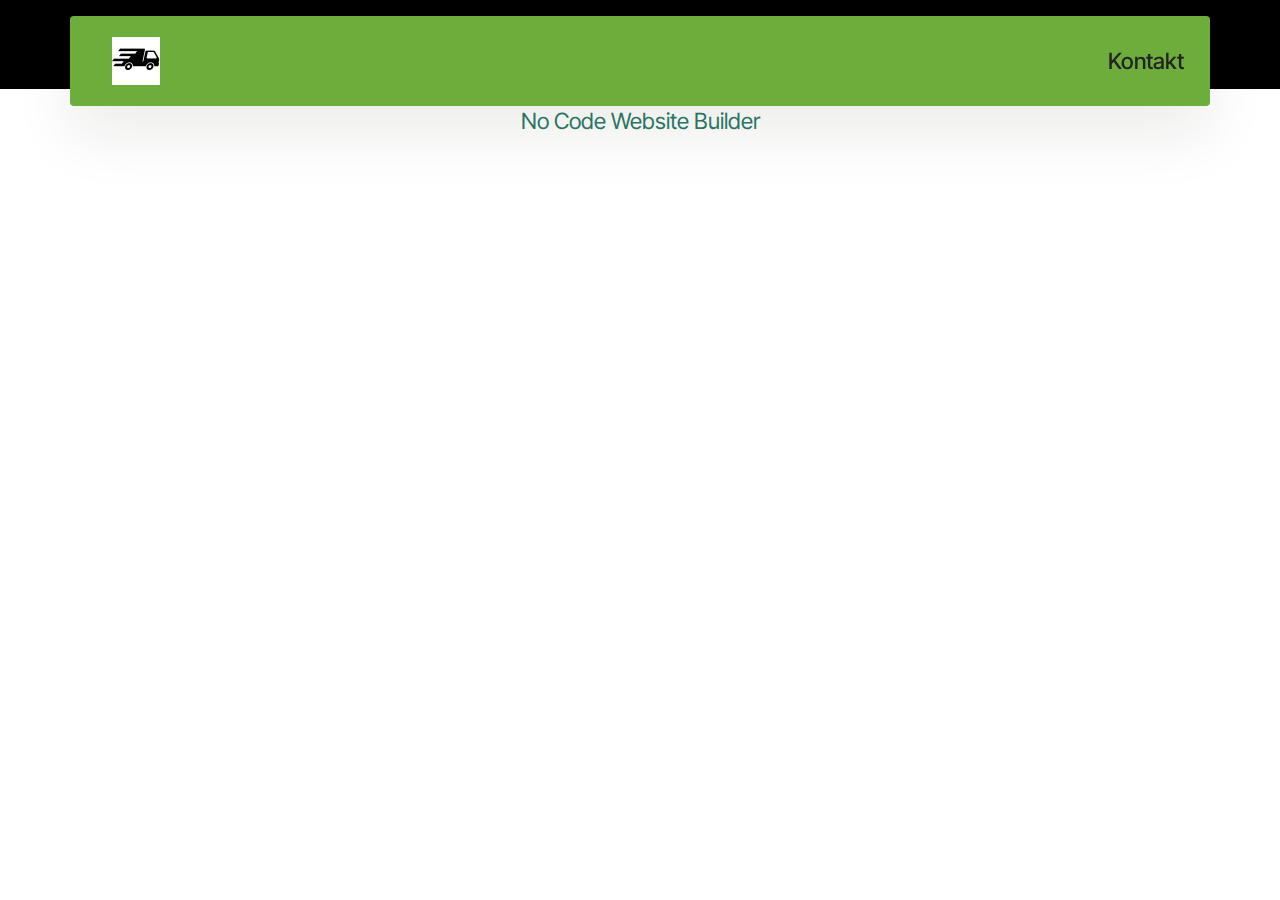
==== page1polityka-prywatności.html @ a34ff1d1 "Add files via upload" ====
<!DOCTYPE html>
<html  >
<head>
  <!-- Site made with Mobirise Website Builder v5.9.6, https://mobirise.com -->
  <meta charset="UTF-8">
  <meta http-equiv="X-UA-Compatible" content="IE=edge">
  <meta name="generator" content="Mobirise v5.9.6, mobirise.com">
  <meta name="viewport" content="width=device-width, initial-scale=1, minimum-scale=1">
  <link rel="shortcut icon" href="assets/images/logo-transport-s314-128x128.png" type="image/x-icon">
  <meta name="description" content="Polityka prywatności">
  
  
  <title>Polityka prywatności</title>
  <link rel="stylesheet" href="assets/web/assets/mobirise-icons2/mobirise2.css">
  <link rel="stylesheet" href="assets/bootstrap/css/bootstrap.min.css">
  <link rel="stylesheet" href="assets/bootstrap/css/bootstrap-grid.min.css">
  <link rel="stylesheet" href="assets/bootstrap/css/bootstrap-reboot.min.css">
  <link rel="stylesheet" href="assets/animatecss/animate.css">
  <link rel="stylesheet" href="assets/dropdown/css/style.css">
  <link rel="stylesheet" href="assets/theme/css/style.css">
  <link rel="preload" href="https://fonts.googleapis.com/css?family=Inter+Tight:100,200,300,400,500,600,700,800,900,100i,200i,300i,400i,500i,600i,700i,800i,900i&display=swap" as="style" onload="this.onload=null;this.rel='stylesheet'">
  <noscript><link rel="stylesheet" href="https://fonts.googleapis.com/css?family=Inter+Tight:100,200,300,400,500,600,700,800,900,100i,200i,300i,400i,500i,600i,700i,800i,900i&display=swap"></noscript>
  <link rel="preload" as="style" href="assets/mobirise/css/mbr-additional.css"><link rel="stylesheet" href="assets/mobirise/css/mbr-additional.css" type="text/css">

  
  
  
</head>
<body>
  
  <section data-bs-version="5.1" class="menu menu1 cid-tUxrweRSKP" once="menu" id="menu01-2m">
	

	<nav class="navbar navbar-dropdown navbar-fixed-top navbar-expand-lg">
		<div class="container">
			<div class="navbar-brand">
				<span class="navbar-logo">
					<a href="index.html">
						<img src="assets/images/logo-transport-s314-96x96.png" alt="Transport busem" style="height: 3rem;">
					</a>
				</span>
				
			</div>
			<button class="navbar-toggler" type="button" data-toggle="collapse" data-bs-toggle="collapse" data-target="#navbarSupportedContent" data-bs-target="#navbarSupportedContent" aria-controls="navbarNavAltMarkup" aria-expanded="false" aria-label="Toggle navigation">
				<div class="hamburger">
					<span></span>
					<span></span>
					<span></span>
					<span></span>
				</div>
			</button>
			<div class="collapse navbar-collapse" id="navbarSupportedContent">
				<ul class="navbar-nav nav-dropdown nav-right" data-app-modern-menu="true"><li class="nav-item">
						<a class="nav-link link text-black display-4" href="index.html#contacts01-1u">Kontakt</a>
					</li></ul>
				
				
			</div>
		</div>
	</nav>
</section>

<section data-bs-version="5.1" class="footer4 cid-tTGEgxkvbw" once="footers" id="footer04-2l">

    

    

    <div class="container">
        <div class="media-container-row align-center mbr-white">
            <div class="col-12">
                <p class="mbr-text mb-0 mbr-fonts-style display-7">
                    © Copyright 2025 Mobirise - All Rights Reserved
                </p>
            </div>
        </div>
    </div>
</section><section class="display-7" style="padding: 0;align-items: center;justify-content: center;flex-wrap: wrap;    align-content: center;display: flex;position: relative;height: 4rem;"><a href="https://mobiri.se/3102719" style="flex: 1 1;height: 4rem;position: absolute;width: 100%;z-index: 1;"><img alt="" style="height: 4rem;" src="[data-uri]"></a><p style="margin: 0;text-align: center;" class="display-7">&#8204;</p><a style="z-index:1" href="https://mobirise.com/builder/no-code-website-builder.html">No Code Website Builder</a></section><script src="assets/bootstrap/js/bootstrap.bundle.min.js"></script>  <script src="assets/smoothscroll/smooth-scroll.js"></script>  <script src="assets/ytplayer/index.js"></script>  <script src="assets/dropdown/js/navbar-dropdown.js"></script>  <script src="assets/theme/js/script.js"></script>  
  
  
 <div id="scrollToTop" class="scrollToTop mbr-arrow-up"><a style="text-align: center;"><i class="mbr-arrow-up-icon mbr-arrow-up-icon-cm cm-icon cm-icon-smallarrow-up"></i></a></div>
    <input name="animation" type="hidden">
  </body>
</html>
---- assets/web/assets/mobirise-icons2/mobirise2.css ----
@font-face {
  font-family: 'Moririse2';
  font-display: swap;
  src:  url('mobirise2.eot?f2bix4');
  src:  url('mobirise2.eot?f2bix4#iefix') format('embedded-opentype'),
    url('mobirise2.ttf?f2bix4') format('truetype'),
    url('mobirise2.woff?f2bix4') format('woff'),
    url('mobirise2.svg?f2bix4#mobirise2') format('svg');
  font-weight: normal;
  font-style: normal;
}

[class^="mobi-"], [class*=" mobi-"] {
  /* use !important to prevent issues with browser extensions that change fonts */
  font-family: 'Moririse2' !important;
  speak: none;
  font-style: normal;
  font-weight: normal;
  font-variant: normal;
  text-transform: none;
  line-height: 1;

  /* Better Font Rendering =========== */
  -webkit-font-smoothing: antialiased;
  -moz-osx-font-smoothing: grayscale;
}

.mobi-mbri-add-submenu:before {
  content: "\e900";
}
.mobi-mbri-alert:before {
  content: "\e901";
}
.mobi-mbri-align-center:before {
  content: "\e902";
}
.mobi-mbri-align-justify:before {
  content: "\e903";
}
.mobi-mbri-align-left:before {
  content: "\e904";
}
.mobi-mbri-align-right:before {
  content: "\e905";
}
.mobi-mbri-android:before {
  content: "\e906";
}
.mobi-mbri-apple:before {
  content: "\e907";
}
.mobi-mbri-arrow-down:before {
  content: "\e908";
}
.mobi-mbri-arrow-next:before {
  content: "\e909";
}
.mobi-mbri-arrow-prev:before {
  content: "\e90a";
}
.mobi-mbri-arrow-up:before {
  content: "\e90b";
}
.mobi-mbri-bold:before {
  content: "\e90c";
}
.mobi-mbri-bookmark:before {
  content: "\e90d";
}
.mobi-mbri-bootstrap:before {
  content: "\e90e";
}
.mobi-mbri-briefcase:before {
  content: "\e90f";
}
.mobi-mbri-browse:before {
  content: "\e910";
}
.mobi-mbri-bulleted-list:before {
  content: "\e911";
}
.mobi-mbri-calendar:before {
  content: "\e912";
}
.mobi-mbri-camera:before {
  content: "\e913";
}
.mobi-mbri-cart-add:before {
  content: "\e914";
}
.mobi-mbri-cart-full:before {
  content: "\e915";
}
.mobi-mbri-cash:before {
  content: "\e916";
}
.mobi-mbri-change-style:before {
  content: "\e917";
}
.mobi-mbri-chat:before {
  content: "\e918";
}
.mobi-mbri-clock:before {
  content: "\e919";
}
.mobi-mbri-close:before {
  content: "\e91a";
}
.mobi-mbri-cloud:before {
  content: "\e91b";
}
.mobi-mbri-code:before {
  content: "\e91c";
}
.mobi-mbri-contact-form:before {
  content: "\e91d";
}
.mobi-mbri-credit-card:before {
  content: "\e91e";
}
.mobi-mbri-cursor-click:before {
  content: "\e91f";
}
.mobi-mbri-cust-feedback:before {
  content: "\e920";
}
.mobi-mbri-database:before {
  content: "\e921";
}
.mobi-mbri-delivery:before {
  content: "\e922";
}
.mobi-mbri-desktop:before {
  content: "\e923";
}
.mobi-mbri-devices:before {
  content: "\e924";
}
.mobi-mbri-down:before {
  content: "\e925";
}
.mobi-mbri-download-2:before {
  content: "\e926";
}
.mobi-mbri-download:before {
  content: "\e927";
}
.mobi-mbri-drag-n-drop-2:before {
  content: "\e928";
}
.mobi-mbri-drag-n-drop:before {
  content: "\e929";
}
.mobi-mbri-edit-2:before {
  content: "\e92a";
}
.mobi-mbri-edit:before {
  content: "\e92b";
}
.mobi-mbri-error:before {
  content: "\e92c";
}
.mobi-mbri-extension:before {
  content: "\e92d";
}
.mobi-mbri-features:before {
  content: "\e92e";
}
.mobi-mbri-file:before {
  content: "\e92f";
}
.mobi-mbri-flag:before {
  content: "\e930";
}
.mobi-mbri-folder:before {
  content: "\e931";
}
.mobi-mbri-gift:before {
  content: "\e932";
}
.mobi-mbri-github:before {
  content: "\e933";
}
.mobi-mbri-globe-2:before {
  content: "\e934";
}
.mobi-mbri-globe:before {
  content: "\e935";
}
.mobi-mbri-growing-chart:before {
  content: "\e936";
}
.mobi-mbri-hearth:before {
  content: "\e937";
}
.mobi-mbri-help:before {
  content: "\e938";
}
.mobi-mbri-home:before {
  content: "\e939";
}
.mobi-mbri-hot-cup:before {
  content: "\e93a";
}
.mobi-mbri-idea:before {
  content: "\e93b";
}
.mobi-mbri-image-gallery:before {
  content: "\e93c";
}
.mobi-mbri-image-slider:before {
  content: "\e93d";
}
.mobi-mbri-info:before {
  content: "\e93e";
}
.mobi-mbri-italic:before {
  content: "\e93f";
}
.mobi-mbri-key:before {
  content: "\e940";
}
.mobi-mbri-laptop:before {
  content: "\e941";
}
.mobi-mbri-layers:before {
  content: "\e942";
}
.mobi-mbri-left-right:before {
  content: "\e943";
}
.mobi-mbri-left:before {
  content: "\e944";
}
.mobi-mbri-letter:before {
  content: "\e945";
}
.mobi-mbri-like:before {
  content: "\e946";
}
.mobi-mbri-link:before {
  content: "\e947";
}
.mobi-mbri-lock:before {
  content: "\e948";
}
.mobi-mbri-login:before {
  content: "\e949";
}
.mobi-mbri-logout:before {
  content: "\e94a";
}
.mobi-mbri-magic-stick:before {
  content: "\e94b";
}
.mobi-mbri-map-pin:before {
  content: "\e94c";
}
.mobi-mbri-menu:before {
  content: "\e94d";
}
.mobi-mbri-mobile-2:before {
  content: "\e94e";
}
.mobi-mbri-mobile-horizontal:before {
  content: "\e94f";
}
.mobi-mbri-mobile:before {
  content: "\e950";
}
.mobi-mbri-mobirise:before {
  content: "\e951";
}
.mobi-mbri-more-horizontal:before {
  content: "\e952";
}
.mobi-mbri-more-vertical:before {
  content: "\e953";
}
.mobi-mbri-music:before {
  content: "\e954";
}
.mobi-mbri-new-file:before {
  content: "\e955";
}
.mobi-mbri-numbered-list:before {
  content: "\e956";
}
.mobi-mbri-opened-folder:before {
  content: "\e957";
}
.mobi-mbri-pages:before {
  content: "\e958";
}
.mobi-mbri-paper-plane:before {
  content: "\e959";
}
.mobi-mbri-paperclip:before {
  content: "\e95a";
}
.mobi-mbri-phone:before {
  content: "\e95b";
}
.mobi-mbri-photo:before {
  content: "\e95c";
}
.mobi-mbri-photos:before {
  content: "\e95d";
}
.mobi-mbri-pin:before {
  content: "\e95e";
}
.mobi-mbri-play:before {
  content: "\e95f";
}
.mobi-mbri-plus:before {
  content: "\e960";
}
.mobi-mbri-preview:before {
  content: "\e961";
}
.mobi-mbri-print:before {
  content: "\e962";
}
.mobi-mbri-protect:before {
  content: "\e963";
}
.mobi-mbri-question:before {
  content: "\e964";
}
.mobi-mbri-quote-left:before {
  content: "\e965";
}
.mobi-mbri-quote-right:before {
  content: "\e966";
}
.mobi-mbri-redo:before {
  content: "\e967";
}
.mobi-mbri-refresh:before {
  content: "\e968";
}
.mobi-mbri-responsive-2:before {
  content: "\e969";
}
.mobi-mbri-responsive:before {
  content: "\e96a";
}
.mobi-mbri-right:before {
  content: "\e96b";
}
.mobi-mbri-rocket:before {
  content: "\e96c";
}
.mobi-mbri-sad-face:before {
  content: "\e96d";
}
.mobi-mbri-sale:before {
  content: "\e96e";
}
.mobi-mbri-save:before {
  content: "\e96f";
}
.mobi-mbri-search:before {
  content: "\e970";
}
.mobi-mbri-setting-2:before {
  content: "\e971";
}
.mobi-mbri-setting-3:before {
  content: "\e972";
}
.mobi-mbri-setting:before {
  content: "\e973";
}
.mobi-mbri-share:before {
  content: "\e974";
}
.mobi-mbri-shopping-bag:before {
  content: "\e975";
}
.mobi-mbri-shopping-basket:before {
  content: "\e976";
}
.mobi-mbri-shopping-cart:before {
  content: "\e977";
}
.mobi-mbri-sites:before {
  content: "\e978";
}
.mobi-mbri-smile-face:before {
  content: "\e979";
}
.mobi-mbri-speed:before {
  content: "\e97a";
}
.mobi-mbri-star:before {
  content: "\e97b";
}
.mobi-mbri-success:before {
  content: "\e97c";
}
.mobi-mbri-sun:before {
  content: "\e97d";
}
.mobi-mbri-sun2:before {
  content: "\e97e";
}
.mobi-mbri-tablet-vertical:before {
  content: "\e97f";
}
.mobi-mbri-tablet:before {
  content: "\e980";
}
.mobi-mbri-target:before {
  content: "\e981";
}
.mobi-mbri-timer:before {
  content: "\e982";
}
.mobi-mbri-to-ftp:before {
  content: "\e983";
}
.mobi-mbri-to-local-drive:before {
  content: "\e984";
}
.mobi-mbri-touch-swipe:before {
  content: "\e985";
}
.mobi-mbri-touch:before {
  content: "\e986";
}
.mobi-mbri-trash:before {
  content: "\e987";
}
.mobi-mbri-underline:before {
  content: "\e988";
}
.mobi-mbri-undo:before {
  content: "\e989";
}
.mobi-mbri-unlink:before {
  content: "\e98a";
}
.mobi-mbri-unlock:before {
  content: "\e98b";
}
.mobi-mbri-up-down:before {
  content: "\e98c";
}
.mobi-mbri-up:before {
  content: "\e98d";
}
.mobi-mbri-update:before {
  content: "\e98e";
}
.mobi-mbri-upload-2:before {
  content: "\e98f";
}
.mobi-mbri-upload:before {
  content: "\e990";
}
.mobi-mbri-user-2:before {
  content: "\e991";
}
.mobi-mbri-user:before {
  content: "\e992";
}
.mobi-mbri-users:before {
  content: "\e993";
}
.mobi-mbri-video-play:before {
  content: "\e994";
}
.mobi-mbri-video:before {
  content: "\e995";
}
.mobi-mbri-watch:before {
  content: "\e996";
}
.mobi-mbri-website-theme-2:before {
  content: "\e997";
}
.mobi-mbri-website-theme:before {
  content: "\e998";
}
.mobi-mbri-wifi:before {
  content: "\e999";
}
.mobi-mbri-windows:before {
  content: "\e99a";
}
.mobi-mbri-zoom-in:before {
  content: "\e99b";
}
.mobi-mbri-zoom-out:before {
  content: "\e99c";
}
---- assets/dropdown/css/style.css ----
.navbar-dropdown {
  left: 0;
  padding: 0;
  position: absolute;
  right: 0;
  top: 0;
  transition: all 0.45s ease;
  z-index: 1030;
  background: #282828; }
  .navbar-dropdown .navbar-logo {
    margin-right: 0.8rem;
    transition: margin 0.3s ease-in-out;
    vertical-align: middle; }
    .navbar-dropdown .navbar-logo img {
      height: 3.125rem;
      transition: all 0.3s ease-in-out; }
    .navbar-dropdown .navbar-logo.mbr-iconfont {
      font-size: 3.125rem;
      line-height: 3.125rem; }
  .navbar-dropdown .navbar-caption {
    font-weight: 700;
    white-space: normal;
    vertical-align: -4px;
    line-height: 3.125rem !important; }
    .navbar-dropdown .navbar-caption, .navbar-dropdown .navbar-caption:hover {
      color: inherit;
      text-decoration: none; }
  .navbar-dropdown .mbr-iconfont + .navbar-caption {
    vertical-align: -1px; }
  .navbar-dropdown.navbar-fixed-top {
    position: fixed; }
  .navbar-dropdown .navbar-brand span {
    vertical-align: -4px; }
  .navbar-dropdown.bg-color.transparent {
    background: none; }
  .navbar-dropdown.navbar-short .navbar-brand {
    padding: 0.625rem 0; }
    .navbar-dropdown.navbar-short .navbar-brand span {
      vertical-align: -1px; }
  .navbar-dropdown.navbar-short .navbar-caption {
    line-height: 2.375rem !important;
    vertical-align: -2px; }
  .navbar-dropdown.navbar-short .navbar-logo {
    margin-right: 0.5rem; }
    .navbar-dropdown.navbar-short .navbar-logo img {
      height: 2.375rem; }
    .navbar-dropdown.navbar-short .navbar-logo.mbr-iconfont {
      font-size: 2.375rem;
      line-height: 2.375rem; }
  .navbar-dropdown.navbar-short .mbr-table-cell {
    height: 3.625rem; }
  .navbar-dropdown .navbar-close {
    left: 0.6875rem;
    position: fixed;
    top: 0.75rem;
    z-index: 1000; }
  .navbar-dropdown .hamburger-icon {
    content: "";
    display: inline-block;
    vertical-align: middle;
    width: 16px;
    -webkit-box-shadow: 0 -6px 0 1px #282828,0 0 0 1px #282828,0 6px 0 1px #282828;
    -moz-box-shadow: 0 -6px 0 1px #282828,0 0 0 1px #282828,0 6px 0 1px #282828;
    box-shadow: 0 -6px 0 1px #282828,0 0 0 1px #282828,0 6px 0 1px #282828; }

.dropdown-menu .dropdown-toggle[data-toggle="dropdown-submenu"]::after {
  border-bottom: 0.35em solid transparent;
  border-left: 0.35em solid;
  border-right: 0;
  border-top: 0.35em solid transparent;
  margin-left: 0.3rem; }

.dropdown-menu .dropdown-item:focus {
  outline: 0; }

.nav-dropdown {
  font-size: 0.75rem;
  font-weight: 500;
  height: auto !important; }
  .nav-dropdown .nav-btn {
    padding-left: 1rem; }
  .nav-dropdown .link {
    margin: .667em 1.667em;
    font-weight: 500;
    padding: 0;
    transition: color .2s ease-in-out; }
    .nav-dropdown .link.dropdown-toggle {
      margin-right: 2.583em; }
      .nav-dropdown .link.dropdown-toggle::after {
        margin-left: .25rem;
        border-top: 0.35em solid;
        border-right: 0.35em solid transparent;
        border-left: 0.35em solid transparent;
        border-bottom: 0; }
      .nav-dropdown .link.dropdown-toggle[aria-expanded="true"] {
        margin: 0;
        padding: 0.667em 3.263em  0.667em 1.667em; }
  .nav-dropdown .link::after,
  .nav-dropdown .dropdown-item::after {
    color: inherit; }
  .nav-dropdown .btn {
    font-size: 0.75rem;
    font-weight: 700;
    letter-spacing: 0;
    margin-bottom: 0;
    padding-left: 1.25rem;
    padding-right: 1.25rem; }
  .nav-dropdown .dropdown-menu {
    border-radius: 0;
    border: 0;
    left: 0;
    margin: 0;
    padding-bottom: 1.25rem;
    padding-top: 1.25rem;
    position: relative; }
  .nav-dropdown .dropdown-submenu {
    margin-left: 0.125rem;
    top: 0; }
  .nav-dropdown .dropdown-item {
    font-weight: 500;
    line-height: 2;
    padding: 0.3846em 4.615em 0.3846em 1.5385em;
    position: relative;
    transition: color .2s ease-in-out, background-color .2s ease-in-out; }
    .nav-dropdown .dropdown-item::after {
      margin-top: -0.3077em;
      position: absolute;
      right: 1.1538em;
      top: 50%; }
    .nav-dropdown .dropdown-item:focus, .nav-dropdown .dropdown-item:hover {
      background: none; }

@media (max-width: 767px) {
  .nav-dropdown.navbar-toggleable-sm {
    bottom: 0;
    display: none;
    left: 0;
    overflow-x: hidden;
    position: fixed;
    top: 0;
    transform: translateX(-100%);
    -ms-transform: translateX(-100%);
    -webkit-transform: translateX(-100%);
    width: 18.75rem;
    z-index: 999; } }
.nav-dropdown.navbar-toggleable-xl {
  bottom: 0;
  display: none;
  left: 0;
  overflow-x: hidden;
  position: fixed;
  top: 0;
  transform: translateX(-100%);
  -ms-transform: translateX(-100%);
  -webkit-transform: translateX(-100%);
  width: 18.75rem;
  z-index: 999; }

.nav-dropdown-sm {
  display: block !important;
  overflow-x: hidden;
  overflow: auto;
  padding-top: 3.875rem; }
  .nav-dropdown-sm::after {
    content: "";
    display: block;
    height: 3rem;
    width: 100%; }
  .nav-dropdown-sm.collapse.in ~ .navbar-close {
    display: block !important; }
  .nav-dropdown-sm.collapsing, .nav-dropdown-sm.collapse.in {
    transform: translateX(0);
    -ms-transform: translateX(0);
    -webkit-transform: translateX(0);
    transition: all 0.25s ease-out;
    -webkit-transition: all 0.25s ease-out;
    background: #282828; }
  .nav-dropdown-sm.collapsing[aria-expanded="false"] {
    transform: translateX(-100%);
    -ms-transform: translateX(-100%);
    -webkit-transform: translateX(-100%); }
  .nav-dropdown-sm .nav-item {
    display: block;
    margin-left: 0 !important;
    padding-left: 0; }
  .nav-dropdown-sm .link,
  .nav-dropdown-sm .dropdown-item {
    border-top: 1px dotted rgba(255, 255, 255, 0.1);
    font-size: 0.8125rem;
    line-height: 1.6;
    margin: 0 !important;
    padding: 0.875rem 2.4rem 0.875rem 1.5625rem !important;
    position: relative;
    white-space: normal; }
    .nav-dropdown-sm .link:focus, .nav-dropdown-sm .link:hover,
    .nav-dropdown-sm .dropdown-item:focus,
    .nav-dropdown-sm .dropdown-item:hover {
      background: rgba(0, 0, 0, 0.2) !important;
      color: #c0a375; }
  .nav-dropdown-sm .nav-btn {
    position: relative;
    padding: 1.5625rem 1.5625rem 0 1.5625rem; }
    .nav-dropdown-sm .nav-btn::before {
      border-top: 1px dotted rgba(255, 255, 255, 0.1);
      content: "";
      left: 0;
      position: absolute;
      top: 0;
      width: 100%; }
    .nav-dropdown-sm .nav-btn + .nav-btn {
      padding-top: 0.625rem; }
      .nav-dropdown-sm .nav-btn + .nav-btn::before {
        display: none; }
  .nav-dropdown-sm .btn {
    padding: 0.625rem 0; }
  .nav-dropdown-sm .dropdown-toggle[data-toggle="dropdown-submenu"]::after {
    margin-left: .25rem;
    border-top: 0.35em solid;
    border-right: 0.35em solid transparent;
    border-left: 0.35em solid transparent;
    border-bottom: 0; }
  .nav-dropdown-sm .dropdown-toggle[data-toggle="dropdown-submenu"][aria-expanded="true"]::after {
    border-top: 0;
    border-right: 0.35em solid transparent;
    border-left: 0.35em solid transparent;
    border-bottom: 0.35em solid; }
  .nav-dropdown-sm .dropdown-menu {
    margin: 0;
    padding: 0;
    position: relative;
    top: 0;
    left: 0;
    width: 100%;
    border: 0;
    float: none;
    border-radius: 0;
    background: none; }
  .nav-dropdown-sm .dropdown-submenu {
    left: 100%;
    margin-left: 0.125rem;
    margin-top: -1.25rem;
    top: 0; }

.navbar-toggleable-sm .nav-dropdown .dropdown-menu {
  position: absolute; }

.navbar-toggleable-sm .nav-dropdown .dropdown-submenu {
  left: 100%;
  margin-left: 0.125rem;
  margin-top: -1.25rem;
  top: 0; }

.navbar-toggleable-sm.opened .nav-dropdown .dropdown-menu {
  position: relative; }

.navbar-toggleable-sm.opened .nav-dropdown .dropdown-submenu {
  left: 0;
  margin-left: 00rem;
  margin-top: 0rem;
  top: 0; }

.is-builder .nav-dropdown.collapsing {
  transition: none !important; }
---- assets/theme/css/style.css ----
@charset "UTF-8";
section {
  background-color: #ffffff;
}

body {
  font-style: normal;
  line-height: 1.5;
  font-weight: 400;
  color: #232323;
  position: relative;
}

button {
  background-color: transparent;
  border-color: transparent;
}

.embla__button,
.carousel-control {
  background-color: #edefea !important;
  opacity: 0.8 !important;
  color: #464845 !important;
  border-color: #edefea !important;
}

.carousel .close,
.modalWindow .close {
  background-color: #edefea !important;
  color: #464845 !important;
  border-color: #edefea !important;
  opacity: 0.8 !important;
}

.carousel .close:hover,
.modalWindow .close:hover {
  opacity: 1 !important;
}

.carousel-indicators li {
  background-color: #edefea !important;
  border: 2px solid #464845 !important;
}

.carousel-indicators li:hover,
.carousel-indicators li:active {
  opacity: 0.8 !important;
}

.embla__button:hover,
.carousel-control:hover {
  background-color: #edefea !important;
  opacity: 1 !important;
}

.modalWindow-video-container {
  height: 80%;
}

section,
.container,
.container-fluid {
  position: relative;
  word-wrap: break-word;
}

a.mbr-iconfont:hover {
  text-decoration: none;
}

.article .lead p,
.article .lead ul,
.article .lead ol,
.article .lead pre,
.article .lead blockquote {
  margin-bottom: 0;
}

a {
  font-style: normal;
  font-weight: 400;
  cursor: pointer;
}
a, a:hover {
  text-decoration: none;
}

.mbr-section-title {
  font-style: normal;
  line-height: 1.3;
}

.mbr-section-subtitle {
  line-height: 1.3;
}

.mbr-text {
  font-style: normal;
  line-height: 1.7;
}

h1,
h2,
h3,
h4,
h5,
h6,
.display-1,
.display-2,
.display-4,
.display-5,
.display-7,
span,
p,
a {
  line-height: 1;
  word-break: break-word;
  word-wrap: break-word;
  font-weight: 400;
}

b,
strong {
  font-weight: bold;
}

input:-webkit-autofill, input:-webkit-autofill:hover, input:-webkit-autofill:focus, input:-webkit-autofill:active {
  transition-delay: 9999s;
  -webkit-transition-property: background-color, color;
  transition-property: background-color, color;
}

textarea[type=hidden] {
  display: none;
}

section {
  background-position: 50% 50%;
  background-repeat: no-repeat;
  background-size: cover;
}
section .mbr-background-video,
section .mbr-background-video-preview {
  position: absolute;
  bottom: 0;
  left: 0;
  right: 0;
  top: 0;
}

.hidden {
  visibility: hidden;
}

.mbr-z-index20 {
  z-index: 20;
}

/*! Base colors */
.mbr-white {
  color: #ffffff;
}

.mbr-black {
  color: #111111;
}

.mbr-bg-white {
  background-color: #ffffff;
}

.mbr-bg-black {
  background-color: #000000;
}

/*! Text-aligns */
.align-left {
  text-align: left;
}

.align-center {
  text-align: center;
}

.align-right {
  text-align: right;
}

/*! Font-weight  */
.mbr-light {
  font-weight: 300;
}

.mbr-regular {
  font-weight: 400;
}

.mbr-semibold {
  font-weight: 500;
}

.mbr-bold {
  font-weight: 700;
}

/*! Media  */
.media-content {
  flex-basis: 100%;
}

.media-container-row {
  display: flex;
  flex-direction: row;
  flex-wrap: wrap;
  justify-content: center;
  align-content: center;
  align-items: start;
}
.media-container-row .media-size-item {
  width: 400px;
}

.media-container-column {
  display: flex;
  flex-direction: column;
  flex-wrap: wrap;
  justify-content: center;
  align-content: center;
  align-items: stretch;
}
.media-container-column > * {
  width: 100%;
}

@media (min-width: 992px) {
  .media-container-row {
    flex-wrap: nowrap;
  }
}
figure {
  margin-bottom: 0;
  overflow: hidden;
}

figure[mbr-media-size] {
  transition: width 0.1s;
}

img,
iframe {
  display: block;
  width: 100%;
}

.card {
  background-color: transparent;
  border: none;
}

.card-box {
  width: 100%;
}

.card-img {
  text-align: center;
  flex-shrink: 0;
  -webkit-flex-shrink: 0;
}

.media {
  max-width: 100%;
  margin: 0 auto;
}

.mbr-figure {
  align-self: center;
}

.media-container > div {
  max-width: 100%;
}

.mbr-figure img,
.card-img img {
  width: 100%;
}

@media (max-width: 991px) {
  .media-size-item {
    width: auto !important;
  }
  .media {
    width: auto;
  }
  .mbr-figure {
    width: 100% !important;
  }
}
/*! Buttons */
.mbr-section-btn {
  margin-left: -0.6rem;
  margin-right: -0.6rem;
  font-size: 0;
}

.btn {
  font-weight: 600;
  border-width: 1px;
  font-style: normal;
  margin: 0.6rem 0.6rem;
  white-space: normal;
  transition: all 0.2s ease-in-out;
  display: inline-flex;
  align-items: center;
  justify-content: center;
  word-break: break-word;
}

.btn-sm {
  font-weight: 600;
  letter-spacing: 0px;
  transition: all 0.3s ease-in-out;
}

.btn-md {
  font-weight: 600;
  letter-spacing: 0px;
  transition: all 0.3s ease-in-out;
}

.btn-lg {
  font-weight: 600;
  letter-spacing: 0px;
  transition: all 0.3s ease-in-out;
}

.btn-form {
  margin: 0;
}
.btn-form:hover {
  cursor: pointer;
}

nav .mbr-section-btn {
  margin-left: 0rem;
  margin-right: 0rem;
}

/*! Btn icon margin */
.btn .mbr-iconfont,
.btn.btn-sm .mbr-iconfont {
  order: 1;
  cursor: pointer;
  margin-left: 0.5rem;
  vertical-align: sub;
}

.btn.btn-md .mbr-iconfont,
.btn.btn-md .mbr-iconfont {
  margin-left: 0.8rem;
}

.mbr-regular {
  font-weight: 400;
}

.mbr-semibold {
  font-weight: 500;
}

.mbr-bold {
  font-weight: 700;
}

[type=submit] {
  -webkit-appearance: none;
}

/*! Full-screen */
.mbr-fullscreen .mbr-overlay {
  min-height: 100vh;
}

.mbr-fullscreen {
  display: flex;
  display: -moz-flex;
  display: -ms-flex;
  display: -o-flex;
  align-items: center;
  min-height: 100vh;
  padding-top: 3rem;
  padding-bottom: 3rem;
}

/*! Map */
.map {
  height: 25rem;
  position: relative;
}
.map iframe {
  width: 100%;
  height: 100%;
}

/*! Scroll to top arrow */
.mbr-arrow-up {
  bottom: 25px;
  right: 90px;
  position: fixed;
  text-align: right;
  z-index: 5000;
  color: #ffffff;
  font-size: 22px;
}

.mbr-arrow-up a {
  background: rgba(0, 0, 0, 0.2);
  border-radius: 50%;
  color: #fff;
  display: inline-block;
  height: 60px;
  width: 60px;
  border: 2px solid #fff;
  outline-style: none !important;
  position: relative;
  text-decoration: none;
  transition: all 0.3s ease-in-out;
  cursor: pointer;
  text-align: center;
}
.mbr-arrow-up a:hover {
  background-color: rgba(0, 0, 0, 0.4);
}
.mbr-arrow-up a i {
  line-height: 60px;
}

.mbr-arrow-up-icon {
  display: block;
  color: #fff;
}

.mbr-arrow-up-icon::before {
  content: "›";
  display: inline-block;
  font-family: serif;
  font-size: 22px;
  line-height: 1;
  font-style: normal;
  position: relative;
  top: 6px;
  left: -4px;
  transform: rotate(-90deg);
}

/*! Arrow Down */
.mbr-arrow {
  position: absolute;
  bottom: 45px;
  left: 50%;
  width: 60px;
  height: 60px;
  cursor: pointer;
  background-color: rgba(80, 80, 80, 0.5);
  border-radius: 50%;
  transform: translateX(-50%);
}
@media (max-width: 767px) {
  .mbr-arrow {
    display: none;
  }
}
.mbr-arrow > a {
  display: inline-block;
  text-decoration: none;
  outline-style: none;
  animation: arrowdown 1.7s ease-in-out infinite;
  color: #ffffff;
}
.mbr-arrow > a > i {
  position: absolute;
  top: -2px;
  left: 15px;
  font-size: 2rem;
}

#scrollToTop a i::before {
  content: "";
  position: absolute;
  display: block;
  border-bottom: 2.5px solid #fff;
  border-left: 2.5px solid #fff;
  width: 27.8%;
  height: 27.8%;
  left: 50%;
  top: 51%;
  transform: translateY(-30%) translateX(-50%) rotate(135deg);
}

@keyframes arrowdown {
  0% {
    transform: translateY(0px);
  }
  50% {
    transform: translateY(-5px);
  }
  100% {
    transform: translateY(0px);
  }
}
@media (max-width: 500px) {
  .mbr-arrow-up {
    left: 0;
    right: 0;
    text-align: center;
  }
}
/*Gradients animation*/
@keyframes gradient-animation {
  from {
    background-position: 0% 100%;
    animation-timing-function: ease-in-out;
  }
  to {
    background-position: 100% 0%;
    animation-timing-function: ease-in-out;
  }
}
.bg-gradient {
  background-size: 200% 200%;
  animation: gradient-animation 5s infinite alternate;
  -webkit-animation: gradient-animation 5s infinite alternate;
}

.menu .navbar-brand {
  display: -webkit-flex;
}
.menu .navbar-brand span {
  display: flex;
  display: -webkit-flex;
}
.menu .navbar-brand .navbar-caption-wrap {
  display: -webkit-flex;
}
.menu .navbar-brand .navbar-logo img {
  display: -webkit-flex;
  width: auto;
}
@media (min-width: 768px) and (max-width: 991px) {
  .menu .navbar-toggleable-sm .navbar-nav {
    display: -ms-flexbox;
  }
}
@media (max-width: 991px) {
  .menu .navbar-collapse {
    max-height: 93.5vh;
  }
  .menu .navbar-collapse.show {
    overflow: auto;
  }
}
@media (min-width: 992px) {
  .menu .navbar-nav.nav-dropdown {
    display: -webkit-flex;
  }
  .menu .navbar-toggleable-sm .navbar-collapse {
    display: -webkit-flex !important;
  }
  .menu .collapsed .navbar-collapse {
    max-height: 93.5vh;
  }
  .menu .collapsed .navbar-collapse.show {
    overflow: auto;
  }
}
@media (max-width: 767px) {
  .menu .navbar-collapse {
    max-height: 80vh;
  }
}

.nav-link .mbr-iconfont {
  margin-right: 0.5rem;
}

.navbar {
  display: -webkit-flex;
  -webkit-flex-wrap: wrap;
  -webkit-align-items: center;
  -webkit-justify-content: space-between;
}

.navbar-collapse {
  -webkit-flex-basis: 100%;
  -webkit-flex-grow: 1;
  -webkit-align-items: center;
}

.nav-dropdown .link {
  padding: 0.667em 1.667em !important;
  margin: 0 !important;
}

.nav {
  display: -webkit-flex;
  -webkit-flex-wrap: wrap;
}

.row {
  display: -webkit-flex;
  -webkit-flex-wrap: wrap;
}

.justify-content-center {
  -webkit-justify-content: center;
}

.form-inline {
  display: -webkit-flex;
}

.card-wrapper {
  -webkit-flex: 1;
}

.carousel-control {
  z-index: 10;
  display: -webkit-flex;
}

.carousel-controls {
  display: -webkit-flex;
}

.media {
  display: -webkit-flex;
}

.form-group:focus {
  outline: none;
}

.jq-selectbox__select {
  padding: 7px 0;
  position: relative;
}

.jq-selectbox__dropdown {
  overflow: hidden;
  border-radius: 10px;
  position: absolute;
  top: 100%;
  left: 0 !important;
  width: 100% !important;
}

.jq-selectbox__trigger-arrow {
  right: 0;
  transform: translateY(-50%);
}

.jq-selectbox li {
  padding: 1.07em 0.5em;
}

input[type=range] {
  padding-left: 0 !important;
  padding-right: 0 !important;
}

.modal-dialog,
.modal-content {
  height: 100%;
}

.modal-dialog .carousel-inner {
  height: calc(100vh - 1.75rem);
}
@media (max-width: 575px) {
  .modal-dialog .carousel-inner {
    height: calc(100vh - 1rem);
  }
}

.carousel-item {
  text-align: center;
}

.carousel-item img {
  margin: auto;
}

.navbar-toggler {
  align-self: flex-start;
  padding: 0.25rem 0.75rem;
  font-size: 1.25rem;
  line-height: 1;
  background: transparent;
  border: 1px solid transparent;
  border-radius: 0.25rem;
}

.navbar-toggler:focus,
.navbar-toggler:hover {
  text-decoration: none;
  box-shadow: none;
}

.navbar-toggler-icon {
  display: inline-block;
  width: 1.5em;
  height: 1.5em;
  vertical-align: middle;
  content: "";
  background: no-repeat center center;
  background-size: 100% 100%;
}

.navbar-toggler-left {
  position: absolute;
  left: 1rem;
}

.navbar-toggler-right {
  position: absolute;
  right: 1rem;
}

.card-img {
  width: auto;
}

.menu .navbar.collapsed:not(.beta-menu) {
  flex-direction: column;
}

.carousel-item.active,
.carousel-item-next,
.carousel-item-prev {
  display: flex;
}

.note-air-layout .dropup .dropdown-menu,
.note-air-layout .navbar-fixed-bottom .dropdown .dropdown-menu {
  bottom: initial !important;
}

html,
body {
  height: auto;
  min-height: 100vh;
}

.dropup .dropdown-toggle::after {
  display: none;
}

.form-asterisk {
  font-family: initial;
  position: absolute;
  top: -2px;
  font-weight: normal;
}

.form-control-label {
  position: relative;
  cursor: pointer;
  margin-bottom: 0.357em;
  padding: 0;
}

.alert {
  color: #ffffff;
  border-radius: 0;
  border: 0;
  font-size: 1.1rem;
  line-height: 1.5;
  margin-bottom: 1.875rem;
  padding: 1.25rem;
  position: relative;
  text-align: center;
}
.alert.alert-form::after {
  background-color: inherit;
  bottom: -7px;
  content: "";
  display: block;
  height: 14px;
  left: 50%;
  margin-left: -7px;
  position: absolute;
  transform: rotate(45deg);
  width: 14px;
}

.form-control {
  background-color: #ffffff;
  background-clip: border-box;
  color: #232323;
  line-height: 1rem !important;
  height: auto;
  padding: 1.2rem 2rem;
  transition: border-color 0.25s ease 0s;
  border: 1px solid transparent !important;
  border-radius: 4px;
  box-shadow: rgba(0, 0, 0, 0.07) 0px 1px 1px 0px, rgba(0, 0, 0, 0.07) 0px 1px 3px 0px, rgba(0, 0, 0, 0.03) 0px 0px 0px 1px;
}
.form-active .form-control:invalid {
  border-color: red;
}

.row > * {
  padding-right: 1rem;
  padding-left: 1rem;
}

form .row {
  margin-left: -0.6rem;
  margin-right: -0.6rem;
}
form .row [class*=col] {
  padding-left: 0.6rem;
  padding-right: 0.6rem;
}

form .mbr-section-btn {
  padding-left: 0.6rem;
  padding-right: 0.6rem;
}

form .form-check-input {
  margin-top: 0.5;
}

textarea.form-control {
  line-height: 1.5rem !important;
}

.form-group {
  margin-bottom: 1.2rem;
}

.form-control,
form .btn {
  min-height: 48px;
}

.gdpr-block label span.textGDPR input[name=gdpr] {
  top: 7px;
}

.form-control:focus {
  box-shadow: none;
}

:focus {
  outline: none;
}

.mbr-overlay {
  background-color: #000;
  bottom: 0;
  left: 0;
  opacity: 0.5;
  position: absolute;
  right: 0;
  top: 0;
  z-index: 0;
  pointer-events: none;
}

blockquote {
  font-style: italic;
  padding: 3rem;
  font-size: 1.09rem;
  position: relative;
  border-left: 3px solid;
}

ul,
ol,
pre,
blockquote {
  margin-bottom: 2.3125rem;
}

.mt-4 {
  margin-top: 2rem !important;
}

.mb-4 {
  margin-bottom: 2rem !important;
}

.container,
.container-fluid {
  padding-left: 16px;
  padding-right: 16px;
}

.row {
  margin-left: -16px;
  margin-right: -16px;
}
.row > [class*=col] {
  padding-left: 16px;
  padding-right: 16px;
}

@media (min-width: 992px) {
  .container-fluid {
    padding-left: 32px;
    padding-right: 32px;
  }
}
@media (max-width: 991px) {
  .mbr-container {
    padding-left: 16px;
    padding-right: 16px;
  }
}
.app-video-wrapper > img {
  opacity: 1;
}

.app-video-wrapper {
  background: transparent;
}

.item {
  position: relative;
}

.dropdown-menu .dropdown-menu {
  left: 100%;
}

.dropdown-item + .dropdown-menu {
  display: none;
}

.dropdown-item:hover + .dropdown-menu,
.dropdown-menu:hover {
  display: block;
}

@media (min-aspect-ratio: 16/9) {
  .mbr-video-foreground {
    height: 300% !important;
    top: -100% !important;
  }
}
@media (max-aspect-ratio: 16/9) {
  .mbr-video-foreground {
    width: 300% !important;
    left: -100% !important;
  }
}.engine {
	position: absolute;
	text-indent: -2400px;
	text-align: center;
	padding: 0;
	top: 0;
	left: -2400px;
}
---- assets/mobirise/css/mbr-additional.css ----
.btn {
  border-width: 2px;
}
img,
.card-wrap,
.card-wrapper,
.video-wrapper,
.mbr-figure iframe,
.google-map iframe,
.slide-content,
.plan,
.card,
.item-wrapper {
  border-radius: 0 !important;
}
.video-wrapper {
  overflow: hidden;
}
body {
  font-family: Inter Tight;
}
.display-1 {
  font-family: 'Inter Tight', sans-serif;
  font-size: 5rem;
  line-height: 1;
}
.display-1 > .mbr-iconfont {
  font-size: 6.25rem;
}
.display-2 {
  font-family: 'Inter Tight', sans-serif;
  font-size: 4rem;
  line-height: 1;
}
.display-2 > .mbr-iconfont {
  font-size: 5rem;
}
.display-4 {
  font-family: 'Inter Tight', sans-serif;
  font-size: 1.4rem;
  line-height: 1.5;
}
.display-4 > .mbr-iconfont {
  font-size: 1.75rem;
}
.display-5 {
  font-family: 'Inter Tight', sans-serif;
  font-size: 2.5rem;
  line-height: 1.5;
}
.display-5 > .mbr-iconfont {
  font-size: 3.125rem;
}
.display-7 {
  font-family: 'Inter Tight', sans-serif;
  font-size: 1.4rem;
  line-height: 1.3;
}
.display-7 > .mbr-iconfont {
  font-size: 1.75rem;
}
/* ---- Fluid typography for mobile devices ---- */
/* 1.4 - font scale ratio ( bootstrap == 1.42857 ) */
/* 100vw - current viewport width */
/* (48 - 20)  48 == 48rem == 768px, 20 == 20rem == 320px(minimal supported viewport) */
/* 0.65 - min scale variable, may vary */
@media (max-width: 992px) {
  .display-1 {
    font-size: 4rem;
  }
}
@media (max-width: 768px) {
  .display-1 {
    font-size: 3.5rem;
    font-size: calc( 2.4rem + (5 - 2.4) * ((100vw - 20rem) / (48 - 20)));
    line-height: calc( 1.1 * (2.4rem + (5 - 2.4) * ((100vw - 20rem) / (48 - 20))));
  }
  .display-2 {
    font-size: 3.2rem;
    font-size: calc( 2.05rem + (4 - 2.05) * ((100vw - 20rem) / (48 - 20)));
    line-height: calc( 1.3 * (2.05rem + (4 - 2.05) * ((100vw - 20rem) / (48 - 20))));
  }
  .display-4 {
    font-size: 1.12rem;
    font-size: calc( 1.14rem + (1.4 - 1.14) * ((100vw - 20rem) / (48 - 20)));
    line-height: calc( 1.4 * (1.14rem + (1.4 - 1.14) * ((100vw - 20rem) / (48 - 20))));
  }
  .display-5 {
    font-size: 2rem;
    font-size: calc( 1.525rem + (2.5 - 1.525) * ((100vw - 20rem) / (48 - 20)));
    line-height: calc( 1.4 * (1.525rem + (2.5 - 1.525) * ((100vw - 20rem) / (48 - 20))));
  }
  .display-7 {
    font-size: 1.12rem;
    font-size: calc( 1.14rem + (1.4 - 1.14) * ((100vw - 20rem) / (48 - 20)));
    line-height: calc( 1.4 * (1.14rem + (1.4 - 1.14) * ((100vw - 20rem) / (48 - 20))));
  }
}
/* Buttons */
.btn {
  padding: 1.25rem 2rem;
  border-radius: 4px;
  padding: 0.75rem 1.5rem;
}
.btn-sm {
  padding: 0.6rem 1.2rem;
  border-radius: 4px;
}
.btn-md {
  padding: 0.6rem 1.2rem;
  border-radius: 4px;
}
.btn-lg {
  padding: 1.25rem 2rem;
  border-radius: 4px;
}
.bg-primary {
  background-color: #2b7a69 !important;
}
.bg-success {
  background-color: #3a341c !important;
}
.bg-info {
  background-color: #320707 !important;
}
.bg-warning {
  background-color: #a0e2e1 !important;
}
.bg-danger {
  background-color: #ffffff !important;
}
.btn-primary,
.btn-primary:active {
  background-color: #2b7a69 !important;
  border-color: #2b7a69 !important;
  color: #ffffff !important;
  box-shadow: none;
}
.btn-primary:hover,
.btn-primary:focus,
.btn-primary.focus,
.btn-primary.active {
  color: inherit;
  background-color: #38a089 !important;
  border-color: #38a089 !important;
  box-shadow: none;
}
.btn-primary.disabled,
.btn-primary:disabled {
  color: #ffffff !important;
  background-color: #38a089 !important;
  border-color: #38a089 !important;
}
.btn-secondary,
.btn-secondary:active {
  background-color: #ffd7ef !important;
  border-color: #ffd7ef !important;
  color: #d70081 !important;
  box-shadow: none;
}
.btn-secondary:hover,
.btn-secondary:focus,
.btn-secondary.focus,
.btn-secondary.active {
  color: inherit;
  background-color: #ffffff !important;
  border-color: #ffffff !important;
  box-shadow: none;
}
.btn-secondary.disabled,
.btn-secondary:disabled {
  color: #d70081 !important;
  background-color: #ffffff !important;
  border-color: #ffffff !important;
}
.btn-info,
.btn-info:active {
  background-color: #320707 !important;
  border-color: #320707 !important;
  color: #ffffff !important;
  box-shadow: none;
}
.btn-info:hover,
.btn-info:focus,
.btn-info.focus,
.btn-info.active {
  color: inherit;
  background-color: #5f0d0d !important;
  border-color: #5f0d0d !important;
  box-shadow: none;
}
.btn-info.disabled,
.btn-info:disabled {
  color: #ffffff !important;
  background-color: #5f0d0d !important;
  border-color: #5f0d0d !important;
}
.btn-success,
.btn-success:active {
  background-color: #3a341c !important;
  border-color: #3a341c !important;
  color: #ffffff !important;
  box-shadow: none;
}
.btn-success:hover,
.btn-success:focus,
.btn-success.focus,
.btn-success.active {
  color: inherit;
  background-color: #5c532d !important;
  border-color: #5c532d !important;
  box-shadow: none;
}
.btn-success.disabled,
.btn-success:disabled {
  color: #ffffff !important;
  background-color: #5c532d !important;
  border-color: #5c532d !important;
}
.btn-warning,
.btn-warning:active {
  background-color: #a0e2e1 !important;
  border-color: #a0e2e1 !important;
  color: #1f6463 !important;
  box-shadow: none;
}
.btn-warning:hover,
.btn-warning:focus,
.btn-warning.focus,
.btn-warning.active {
  color: inherit;
  background-color: #c7eeed !important;
  border-color: #c7eeed !important;
  box-shadow: none;
}
.btn-warning.disabled,
.btn-warning:disabled {
  color: #1f6463 !important;
  background-color: #c7eeed !important;
  border-color: #c7eeed !important;
}
.btn-danger,
.btn-danger:active {
  background-color: #ffffff !important;
  border-color: #ffffff !important;
  color: #808080 !important;
  box-shadow: none;
}
.btn-danger:hover,
.btn-danger:focus,
.btn-danger.focus,
.btn-danger.active {
  color: inherit;
  background-color: #ffffff !important;
  border-color: #ffffff !important;
  box-shadow: none;
}
.btn-danger.disabled,
.btn-danger:disabled {
  color: #808080 !important;
  background-color: #ffffff !important;
  border-color: #ffffff !important;
}
.btn-white,
.btn-white:active {
  background-color: #eff0ec !important;
  border-color: #eff0ec !important;
  color: #757b62 !important;
  box-shadow: none;
}
.btn-white:hover,
.btn-white:focus,
.btn-white.focus,
.btn-white.active {
  color: inherit;
  background-color: #ffffff !important;
  border-color: #ffffff !important;
  box-shadow: none;
}
.btn-white.disabled,
.btn-white:disabled {
  color: #757b62 !important;
  background-color: #ffffff !important;
  border-color: #ffffff !important;
}
.btn-black,
.btn-black:active {
  background-color: #232323 !important;
  border-color: #232323 !important;
  color: #ffffff !important;
  box-shadow: none;
}
.btn-black:hover,
.btn-black:focus,
.btn-black.focus,
.btn-black.active {
  color: inherit;
  background-color: #3d3d3d !important;
  border-color: #3d3d3d !important;
  box-shadow: none;
}
.btn-black.disabled,
.btn-black:disabled {
  color: #ffffff !important;
  background-color: #3d3d3d !important;
  border-color: #3d3d3d !important;
}
.btn-primary-outline,
.btn-primary-outline:active {
  background-color: transparent !important;
  border-color: #2b7a69;
  color: #2b7a69;
}
.btn-primary-outline:hover,
.btn-primary-outline:focus,
.btn-primary-outline.focus,
.btn-primary-outline.active {
  color: #143a32 !important;
  background-color: transparent !important;
  border-color: #143a32 !important;
  box-shadow: none !important;
}
.btn-primary-outline.disabled,
.btn-primary-outline:disabled {
  color: #ffffff !important;
  background-color: #2b7a69 !important;
  border-color: #2b7a69 !important;
}
.btn-secondary-outline,
.btn-secondary-outline:active {
  background-color: transparent !important;
  border-color: #ffd7ef;
  color: #ffd7ef;
}
.btn-secondary-outline:hover,
.btn-secondary-outline:focus,
.btn-secondary-outline.focus,
.btn-secondary-outline.active {
  color: #ff80cc !important;
  background-color: transparent !important;
  border-color: #ff80cc !important;
  box-shadow: none !important;
}
.btn-secondary-outline.disabled,
.btn-secondary-outline:disabled {
  color: #d70081 !important;
  background-color: #ffd7ef !important;
  border-color: #ffd7ef !important;
}
.btn-info-outline,
.btn-info-outline:active {
  background-color: transparent !important;
  border-color: #320707;
  color: #320707;
}
.btn-info-outline:hover,
.btn-info-outline:focus,
.btn-info-outline.focus,
.btn-info-outline.active {
  color: #000000 !important;
  background-color: transparent !important;
  border-color: #000000 !important;
  box-shadow: none !important;
}
.btn-info-outline.disabled,
.btn-info-outline:disabled {
  color: #ffffff !important;
  background-color: #320707 !important;
  border-color: #320707 !important;
}
.btn-success-outline,
.btn-success-outline:active {
  background-color: transparent !important;
  border-color: #3a341c;
  color: #3a341c;
}
.btn-success-outline:hover,
.btn-success-outline:focus,
.btn-success-outline.focus,
.btn-success-outline.active {
  color: #000000 !important;
  background-color: transparent !important;
  border-color: #000000 !important;
  box-shadow: none !important;
}
.btn-success-outline.disabled,
.btn-success-outline:disabled {
  color: #ffffff !important;
  background-color: #3a341c !important;
  border-color: #3a341c !important;
}
.btn-warning-outline,
.btn-warning-outline:active {
  background-color: transparent !important;
  border-color: #a0e2e1;
  color: #a0e2e1;
}
.btn-warning-outline:hover,
.btn-warning-outline:focus,
.btn-warning-outline.focus,
.btn-warning-outline.active {
  color: #5ececc !important;
  background-color: transparent !important;
  border-color: #5ececc !important;
  box-shadow: none !important;
}
.btn-warning-outline.disabled,
.btn-warning-outline:disabled {
  color: #1f6463 !important;
  background-color: #a0e2e1 !important;
  border-color: #a0e2e1 !important;
}
.btn-danger-outline,
.btn-danger-outline:active {
  background-color: transparent !important;
  border-color: #ffffff;
  color: #ffffff;
}
.btn-danger-outline:hover,
.btn-danger-outline:focus,
.btn-danger-outline.focus,
.btn-danger-outline.active {
  color: #d4d4d4 !important;
  background-color: transparent !important;
  border-color: #d4d4d4 !important;
  box-shadow: none !important;
}
.btn-danger-outline.disabled,
.btn-danger-outline:disabled {
  color: #808080 !important;
  background-color: #ffffff !important;
  border-color: #ffffff !important;
}
.btn-black-outline,
.btn-black-outline:active {
  background-color: transparent !important;
  border-color: #232323;
  color: #232323;
}
.btn-black-outline:hover,
.btn-black-outline:focus,
.btn-black-outline.focus,
.btn-black-outline.active {
  color: #000000 !important;
  background-color: transparent !important;
  border-color: #000000 !important;
  box-shadow: none !important;
}
.btn-black-outline.disabled,
.btn-black-outline:disabled {
  color: #ffffff !important;
  background-color: #232323 !important;
  border-color: #232323 !important;
}
.btn-white-outline,
.btn-white-outline:active {
  background-color: transparent !important;
  border-color: #fafafa;
  color: #fafafa;
}
.btn-white-outline:hover,
.btn-white-outline:focus,
.btn-white-outline.focus,
.btn-white-outline.active {
  color: #cfcfcf !important;
  background-color: transparent !important;
  border-color: #cfcfcf !important;
  box-shadow: none !important;
}
.btn-white-outline.disabled,
.btn-white-outline:disabled {
  color: #7a7a7a !important;
  background-color: #fafafa !important;
  border-color: #fafafa !important;
}
.text-primary {
  color: #2b7a69 !important;
}
.text-secondary {
  color: #ffd7ef !important;
}
.text-success {
  color: #3a341c !important;
}
.text-info {
  color: #320707 !important;
}
.text-warning {
  color: #a0e2e1 !important;
}
.text-danger {
  color: #ffffff !important;
}
.text-white {
  color: #fafafa !important;
}
.text-black {
  color: #232323 !important;
}
a.text-primary:hover,
a.text-primary:focus,
a.text-primary.active {
  color: #102f28 !important;
}
a.text-secondary:hover,
a.text-secondary:focus,
a.text-secondary.active {
  color: #ff71c6 !important;
}
a.text-success:hover,
a.text-success:focus,
a.text-success.active {
  color: #000000 !important;
}
a.text-info:hover,
a.text-info:focus,
a.text-info.active {
  color: #000000 !important;
}
a.text-warning:hover,
a.text-warning:focus,
a.text-warning.active {
  color: #52cac8 !important;
}
a.text-danger:hover,
a.text-danger:focus,
a.text-danger.active {
  color: #cccccc !important;
}
a.text-white:hover,
a.text-white:focus,
a.text-white.active {
  color: #c7c7c7 !important;
}
a.text-black:hover,
a.text-black:focus,
a.text-black.active {
  color: #000000 !important;
}
a[class*="text-"]:not(.nav-link):not(.dropdown-item):not([role]):not(.navbar-caption) {
  position: relative;
  background-image: transparent;
  background-size: 10000px 2px;
  background-repeat: no-repeat;
  background-position: 0px 1.2em;
  background-position: -10000px 1.2em;
}
a[class*="text-"]:not(.nav-link):not(.dropdown-item):not([role]):not(.navbar-caption):hover {
  transition: background-position 2s ease-in-out;
  background-image: linear-gradient(currentColor 50%, currentColor 50%);
  background-position: 0px 1.2em;
}
.nav-tabs .nav-link.active {
  color: #2b7a69;
}
.nav-tabs .nav-link:not(.active) {
  color: #232323;
}
.alert-success {
  background-color: #70c770;
}
.alert-info {
  background-color: #320707;
}
.alert-warning {
  background-color: #a0e2e1;
}
.alert-danger {
  background-color: #ffffff;
}
.mbr-gallery-filter li.active .btn {
  background-color: #2b7a69;
  border-color: #2b7a69;
  color: #ffffff;
}
.mbr-gallery-filter li.active .btn:focus {
  box-shadow: none;
}
a,
a:hover {
  color: #2b7a69;
}
.mbr-plan-header.bg-primary .mbr-plan-subtitle,
.mbr-plan-header.bg-primary .mbr-plan-price-desc {
  color: #5ec6b0;
}
.mbr-plan-header.bg-success .mbr-plan-subtitle,
.mbr-plan-header.bg-success .mbr-plan-price-desc {
  color: #c0b27c;
}
.mbr-plan-header.bg-info .mbr-plan-subtitle,
.mbr-plan-header.bg-info .mbr-plan-price-desc {
  color: #f3abab;
}
.mbr-plan-header.bg-warning .mbr-plan-subtitle,
.mbr-plan-header.bg-warning .mbr-plan-price-desc {
  color: #ffffff;
}
.mbr-plan-header.bg-danger .mbr-plan-subtitle,
.mbr-plan-header.bg-danger .mbr-plan-price-desc {
  color: #ffffff;
}
/* Scroll to top button*/
.form-control {
  font-family: 'Inter Tight', sans-serif;
  font-size: 1.4rem;
  line-height: 1.3;
  font-weight: 400;
}
.form-control > .mbr-iconfont {
  font-size: 1.75rem;
}
.form-control:hover,
.form-control:focus {
  box-shadow: rgba(0, 0, 0, 0.07) 0px 1px 1px 0px, rgba(0, 0, 0, 0.07) 0px 1px 3px 0px, rgba(0, 0, 0, 0.03) 0px 0px 0px 1px;
  border-color: #2b7a69 !important;
}
.form-control:-webkit-input-placeholder {
  font-family: 'Inter Tight', sans-serif;
  font-size: 1.4rem;
  line-height: 1.3;
  font-weight: 400;
}
.form-control:-webkit-input-placeholder > .mbr-iconfont {
  font-size: 1.75rem;
}
blockquote {
  border-color: #2b7a69;
}
/* Forms */
.jq-selectbox li:hover,
.jq-selectbox li.selected {
  background-color: #2b7a69;
  color: #ffffff;
}
.jq-number__spin {
  transition: 0.25s ease;
}
.jq-number__spin:hover {
  border-color: #2b7a69;
}
.jq-selectbox .jq-selectbox__trigger-arrow,
.jq-number__spin.minus:after,
.jq-number__spin.plus:after {
  transition: 0.4s;
  border-top-color: #232323;
  border-bottom-color: #232323;
}
.jq-selectbox:hover .jq-selectbox__trigger-arrow,
.jq-number__spin.minus:hover:after,
.jq-number__spin.plus:hover:after {
  border-top-color: #2b7a69;
  border-bottom-color: #2b7a69;
}
.xdsoft_datetimepicker .xdsoft_calendar td.xdsoft_default,
.xdsoft_datetimepicker .xdsoft_calendar td.xdsoft_current,
.xdsoft_datetimepicker .xdsoft_timepicker .xdsoft_time_box > div > div.xdsoft_current {
  color: #ffffff !important;
  background-color: #2b7a69 !important;
  box-shadow: none !important;
}
.xdsoft_datetimepicker .xdsoft_calendar td:hover,
.xdsoft_datetimepicker .xdsoft_timepicker .xdsoft_time_box > div > div:hover {
  color: #000000 !important;
  background: #ffd7ef !important;
  box-shadow: none !important;
}
.lazy-bg {
  background-image: none !important;
}
.lazy-placeholder:not(section),
.lazy-none {
  display: block;
  position: relative;
  padding-bottom: 56.25%;
  width: 100%;
  height: auto;
}
iframe.lazy-placeholder,
.lazy-placeholder:after {
  content: '';
  position: absolute;
  width: 200px;
  height: 200px;
  background: transparent no-repeat center;
  background-size: contain;
  top: 50%;
  left: 50%;
  transform: translateX(-50%) translateY(-50%);
  background-image: url("data:image/svg+xml;charset=UTF-8,%3csvg width='32' height='32' viewBox='0 0 64 64' xmlns='http://www.w3.org/2000/svg' stroke='%232b7a69' %3e%3cg fill='none' fill-rule='evenodd'%3e%3cg transform='translate(16 16)' stroke-width='2'%3e%3ccircle stroke-opacity='.5' cx='16' cy='16' r='16'/%3e%3cpath d='M32 16c0-9.94-8.06-16-16-16'%3e%3canimateTransform attributeName='transform' type='rotate' from='0 16 16' to='360 16 16' dur='1s' repeatCount='indefinite'/%3e%3c/path%3e%3c/g%3e%3c/g%3e%3c/svg%3e");
}
section.lazy-placeholder:after {
  opacity: 0.5;
}
body {
  overflow-x: hidden;
}
a {
  transition: color 0.6s;
}
.cid-tUxrweRSKP {
  z-index: 1000;
  width: 100%;
  position: relative;
}
.cid-tUxrweRSKP .dropdown-item:before {
  font-family: Moririse2 !important;
  content: "\e966";
  display: inline-block;
  width: 0;
  position: absolute;
  left: 1rem;
  top: 0.5rem;
  margin-right: 0.5rem;
  line-height: 1;
  font-size: inherit;
  vertical-align: middle;
  text-align: center;
  overflow: hidden;
  transform: scale(0, 1);
  transition: all 0.25s ease-in-out;
}
@media (max-width: 767px) {
  .cid-tUxrweRSKP .navbar-toggler {
    transform: scale(0.8);
  }
}
.cid-tUxrweRSKP .navbar-brand {
  flex-shrink: 0;
  align-items: center;
  margin-right: 0;
  padding: 10px 0;
  transition: all 0.3s;
  word-break: break-word;
  z-index: 1;
}
.cid-tUxrweRSKP .navbar-brand img {
  max-width: 100%;
  max-height: 100%;
  border-radius: 0px !important;
}
.cid-tUxrweRSKP .navbar-brand .navbar-caption {
  line-height: inherit !important;
}
.cid-tUxrweRSKP .navbar-brand .navbar-logo a {
  outline: none;
}
.cid-tUxrweRSKP .navbar-nav {
  margin: auto;
  margin-left: 0;
  margin-left: auto;
  margin-right: 0;
}
.cid-tUxrweRSKP .navbar-nav .nav-item {
  padding: 0 !important;
  transition: .3s all !important;
}
.cid-tUxrweRSKP .navbar-nav .nav-item .nav-link {
  padding: 16px !important;
  margin: 0 !important;
  border-radius: 1rem !important;
  transition: .3s all !important;
  border-radius: 4px !important;
}
.cid-tUxrweRSKP .navbar-nav .nav-item .nav-link:hover {
  background-color: rgba(27, 31, 10, 0.06);
}
.cid-tUxrweRSKP .navbar-nav .open .nav-link::after {
  transform: rotate(180deg);
}
@media (min-width: 992px) {
  .cid-tUxrweRSKP .navbar-nav .open .nav-link::before {
    content: "";
    width: 100%;
    height: 20px;
    top: 100%;
    background: transparent;
    position: absolute;
  }
}
.cid-tUxrweRSKP .navbar-nav .dropdown-item {
  padding: 12px !important;
  border-radius: 0.5rem !important;
  margin: 0 8px !important;
  transition: .3s all !important;
  border-radius: 4px !important;
}
.cid-tUxrweRSKP .navbar-nav .dropdown-item:hover {
  background-color: rgba(27, 31, 10, 0.06);
}
@media (min-width: 992px) {
  .cid-tUxrweRSKP .navbar-nav {
    padding-left: 1.5rem;
  }
}
.cid-tUxrweRSKP .nav-link {
  width: fit-content;
  position: relative;
}
.cid-tUxrweRSKP .navbar-logo {
  padding-left: 2rem;
  margin: 0 !important;
}
@media (max-width: 767px) {
  .cid-tUxrweRSKP .navbar-logo {
    padding-left: 1rem;
  }
}
.cid-tUxrweRSKP .navbar-caption {
  padding-left: 1rem;
  padding-right: .5rem;
}
@media (max-width: 767px) {
  .cid-tUxrweRSKP .nav-dropdown {
    padding-bottom: 0.5rem;
  }
}
.cid-tUxrweRSKP .nav-dropdown .link.dropdown-toggle::after {
  margin-left: 0.5rem;
  margin-top: 0.2rem;
  transition: .3s all;
}
.cid-tUxrweRSKP .container {
  display: flex;
  height: 90px;
  padding: 0.5rem 0.6rem;
  flex-wrap: nowrap;
  left: 0;
  right: 0;
  -webkit-box-pack: justify;
  -ms-flex-pack: justify;
  justify-content: flex-end;
  -webkit-box-align: center;
  -webkit-align-items: center;
  -ms-flex-align: center;
  align-items: center;
  border-radius: 100vw;
  margin-top: 1rem;
  background-color: #6dad3c;
  box-shadow: 0 30px 60px 0 rgba(27, 31, 10, 0.08);
  border-radius: 4px !important;
}
@media (max-width: 992px) {
  .cid-tUxrweRSKP .container {
    padding-right: 2rem;
  }
}
@media (max-width: 767px) {
  .cid-tUxrweRSKP .container {
    width: 95%;
    height: 56px !important;
    padding-right: 1rem;
    margin-top: 0rem;
  }
}
.cid-tUxrweRSKP .iconfont-wrapper {
  color: #000000 !important;
  font-size: 1.5rem;
  padding-right: 0.5rem;
}
.cid-tUxrweRSKP .dropdown-menu {
  flex-wrap: wrap;
  flex-direction: column;
  max-width: 100%;
  padding: 12px 4px !important;
  border-radius: 1.5rem;
  transition: .3s all !important;
  min-width: auto;
  background: #6dad3c;
  border-radius: 4px !important;
}
.cid-tUxrweRSKP .nav-item:focus,
.cid-tUxrweRSKP .nav-link:focus {
  outline: none;
}
.cid-tUxrweRSKP .dropdown .dropdown-menu .dropdown-item {
  width: auto;
  transition: all 0.25s ease-in-out;
}
.cid-tUxrweRSKP .dropdown .dropdown-menu .dropdown-item::after {
  right: 0.5rem;
}
.cid-tUxrweRSKP .dropdown .dropdown-menu .dropdown-item .mbr-iconfont {
  margin-right: 0.5rem;
  vertical-align: sub;
}
.cid-tUxrweRSKP .dropdown .dropdown-menu .dropdown-item .mbr-iconfont:before {
  display: inline-block;
  transform: scale(1, 1);
  transition: all 0.25s ease-in-out;
}
.cid-tUxrweRSKP .collapsed .dropdown-menu .dropdown-item:before {
  display: none;
}
.cid-tUxrweRSKP .collapsed .dropdown .dropdown-menu .dropdown-item {
  padding: 0.235em 1.5em 0.235em 1.5em !important;
  transition: none;
  margin: 0 !important;
}
.cid-tUxrweRSKP .navbar {
  min-height: 90px;
  transition: all 0.3s;
  border-bottom: 1px solid transparent;
  background: transparent !important;
  padding: 0 !important;
  border: none !important;
  box-shadow: none !important;
  border-radius: 0 !important;
}
.cid-tUxrweRSKP .navbar.opened {
  transition: all 0.3s;
}
.cid-tUxrweRSKP .navbar .dropdown-item {
  padding: 0.5rem 1.8rem;
}
.cid-tUxrweRSKP .navbar .navbar-logo img {
  width: auto;
}
.cid-tUxrweRSKP .navbar .navbar-collapse {
  z-index: 1;
  justify-content: flex-end;
}
.cid-tUxrweRSKP .navbar.collapsed {
  justify-content: center;
}
.cid-tUxrweRSKP .navbar.collapsed .nav-item .nav-link::before {
  display: none;
}
.cid-tUxrweRSKP .navbar.collapsed.opened .dropdown-menu {
  top: 0;
}
@media (min-width: 992px) {
  .cid-tUxrweRSKP .navbar.collapsed.opened:not(.navbar-short) .navbar-collapse {
    max-height: calc(98.5vh - 3rem);
  }
}
.cid-tUxrweRSKP .navbar.collapsed .dropdown-menu .dropdown-submenu {
  left: 0 !important;
}
.cid-tUxrweRSKP .navbar.collapsed .dropdown-menu .dropdown-item:after {
  right: auto;
}
.cid-tUxrweRSKP .navbar.collapsed .dropdown-menu .dropdown-toggle[data-toggle="dropdown-submenu"]:after {
  margin-left: 0.5rem;
  margin-top: 0.2rem;
  border-top: 0.35em solid;
  border-right: 0.35em solid transparent;
  border-left: 0.35em solid transparent;
  border-bottom: 0;
  top: 41%;
}
.cid-tUxrweRSKP .navbar.collapsed ul.navbar-nav li {
  margin: auto;
}
.cid-tUxrweRSKP .navbar.collapsed .dropdown-menu .dropdown-item {
  padding: 0.25rem 1.5rem;
  text-align: center;
}
.cid-tUxrweRSKP .navbar.collapsed .icons-menu {
  padding-left: 0;
  padding-right: 0;
  padding-top: 0.5rem;
  padding-bottom: 0.5rem;
}
@media (max-width: 767px) {
  .cid-tUxrweRSKP .navbar {
    min-height: 72px;
  }
  .cid-tUxrweRSKP .navbar .navbar-logo img {
    height: 2rem !important;
  }
}
@media (max-width: 991px) {
  .cid-tUxrweRSKP .navbar .nav-item .nav-link::before {
    display: none;
  }
  .cid-tUxrweRSKP .navbar.opened .dropdown-menu {
    top: 0;
  }
  .cid-tUxrweRSKP .navbar .dropdown-menu .dropdown-submenu {
    left: 0 !important;
  }
  .cid-tUxrweRSKP .navbar .dropdown-menu .dropdown-item:after {
    right: auto;
  }
  .cid-tUxrweRSKP .navbar .dropdown-menu .dropdown-toggle[data-toggle="dropdown-submenu"]:after {
    margin-left: 0.5rem;
    margin-top: 0.2rem;
    border-top: 0.35em solid;
    border-right: 0.35em solid transparent;
    border-left: 0.35em solid transparent;
    border-bottom: 0;
    top: 40%;
  }
  .cid-tUxrweRSKP .navbar .dropdown-menu .dropdown-item {
    padding: 0.25rem 1.5rem !important;
    text-align: center;
  }
  .cid-tUxrweRSKP .navbar .navbar-brand {
    flex-shrink: initial;
    flex-basis: auto;
    word-break: break-word;
    padding-right: 10px;
  }
  .cid-tUxrweRSKP .navbar .navbar-toggler {
    flex-basis: auto;
  }
  .cid-tUxrweRSKP .navbar .icons-menu {
    padding-left: 0;
    padding-top: 0.5rem;
    padding-bottom: 0.5rem;
  }
}
.cid-tUxrweRSKP .navbar.navbar-short .navbar-logo img {
  height: 2rem;
}
.cid-tUxrweRSKP .dropdown-item.active,
.cid-tUxrweRSKP .dropdown-item:active {
  background-color: transparent;
}
.cid-tUxrweRSKP .navbar-expand-lg .navbar-nav .nav-link {
  padding: 0;
}
.cid-tUxrweRSKP .nav-dropdown .link.dropdown-toggle {
  margin-right: 1.667em;
}
.cid-tUxrweRSKP .nav-dropdown .link.dropdown-toggle[aria-expanded="true"] {
  margin-right: 0;
  padding: 0.667em 1.667em;
}
.cid-tUxrweRSKP .navbar.navbar-expand-lg .dropdown .dropdown-menu {
  background: #6dad3c;
}
.cid-tUxrweRSKP .navbar.navbar-expand-lg .dropdown .dropdown-menu .dropdown-submenu {
  margin: 0;
  left: 105%;
  transform: none;
  top: -12px;
}
.cid-tUxrweRSKP .navbar .dropdown.open > .dropdown-menu {
  display: flex;
}
.cid-tUxrweRSKP ul.navbar-nav {
  flex-wrap: wrap;
}
.cid-tUxrweRSKP .navbar-buttons {
  text-align: center;
  min-width: 140px;
}
@media (max-width: 992px) {
  .cid-tUxrweRSKP .navbar-buttons {
    text-align: left;
  }
}
.cid-tUxrweRSKP button.navbar-toggler {
  outline: none;
  width: 31px;
  height: 20px;
  cursor: pointer;
  transition: all 0.2s;
  position: relative;
  align-self: center;
}
.cid-tUxrweRSKP button.navbar-toggler .hamburger span {
  position: absolute;
  right: 0;
  width: 30px;
  height: 2px;
  border-right: 5px;
  background-color: #ffffff;
}
.cid-tUxrweRSKP button.navbar-toggler .hamburger span:nth-child(1) {
  top: 0;
  transition: all 0.2s;
}
.cid-tUxrweRSKP button.navbar-toggler .hamburger span:nth-child(2) {
  top: 8px;
  transition: all 0.15s;
}
.cid-tUxrweRSKP button.navbar-toggler .hamburger span:nth-child(3) {
  top: 8px;
  transition: all 0.15s;
}
.cid-tUxrweRSKP button.navbar-toggler .hamburger span:nth-child(4) {
  top: 16px;
  transition: all 0.2s;
}
.cid-tUxrweRSKP nav.opened .hamburger span:nth-child(1) {
  top: 8px;
  width: 0;
  opacity: 0;
  right: 50%;
  transition: all 0.2s;
}
.cid-tUxrweRSKP nav.opened .hamburger span:nth-child(2) {
  transform: rotate(45deg);
  transition: all 0.25s;
}
.cid-tUxrweRSKP nav.opened .hamburger span:nth-child(3) {
  transform: rotate(-45deg);
  transition: all 0.25s;
}
.cid-tUxrweRSKP nav.opened .hamburger span:nth-child(4) {
  top: 8px;
  width: 0;
  opacity: 0;
  right: 50%;
  transition: all 0.2s;
}
.cid-tUxrweRSKP .navbar-dropdown {
  padding: 0 1rem;
}
.cid-tUxrweRSKP a.nav-link {
  display: flex;
  align-items: center;
  justify-content: center;
}
.cid-tUxrweRSKP .icons-menu {
  flex-wrap: nowrap;
  display: flex;
  justify-content: center;
  padding-left: 1rem;
  padding-right: 1rem;
  padding-top: 0.3rem;
  text-align: center;
}
@media (max-width: 992px) {
  .cid-tUxrweRSKP .icons-menu {
    justify-content: flex-start;
    margin-bottom: .5rem;
  }
}
@media screen and (-ms-high-contrast: active), (-ms-high-contrast: none) {
  .cid-tUxrweRSKP .navbar {
    height: 70px;
  }
  .cid-tUxrweRSKP .navbar.opened {
    height: auto;
  }
  .cid-tUxrweRSKP .nav-item .nav-link:hover::before {
    width: 175%;
    max-width: calc(100% + 2rem);
    left: -1rem;
  }
}
.cid-tUxrweRSKP .navbar .dropdown > .dropdown-menu {
  display: none;
  width: max-content;
  max-width: 500px !important;
  transform: translateX(-50%);
  top: calc(100% + 20px);
  left: 50%;
}
.cid-tUxrweRSKP .navbar .dropdown > .dropdown-menu .dropdown-item {
  line-height: 1 !important;
}
.cid-tUxrweRSKP .navbar .dropdown > .dropdown-menu .dropdown .dropdown-item {
  align-items: center;
  display: flex;
  height: max-content !important;
  min-height: max-content !important;
}
.cid-tUxrweRSKP .navbar .dropdown > .dropdown-menu .dropdown .dropdown-item::after {
  display: inline-block;
  position: static;
  margin-left: 0.5rem;
  margin-top: 0;
  margin-right: 0;
  margin-bottom: 0;
  transition: .3s all;
  transform: rotate(-90deg);
}
.cid-tUxrweRSKP .navbar .dropdown > .dropdown-menu .dropdown.open .dropdown-item::after {
  transform: rotate(0deg);
}
.cid-tUxrweRSKP .mbr-section-btn {
  margin: -0.6rem -0.6rem;
}
.cid-tUxrweRSKP .navbar-toggler {
  margin-left: 12px;
  margin-right: 8px;
  order: 1000;
}
@media (max-width: 991px) {
  .cid-tUxrweRSKP .navbar-brand {
    margin-right: auto;
  }
  .cid-tUxrweRSKP .navbar-collapse {
    z-index: -1 !important;
    position: absolute;
    top: 110%;
    left: 0;
    width: 100%;
    padding: 1rem;
    border-radius: 1.5rem;
    background: #6dad3c;
    backdrop-filter: blur(8px);
    border-radius: 4px !important;
  }
  .cid-tUxrweRSKP .navbar-nav .nav-item .nav-link::after {
    margin-left: 10px;
  }
  .cid-tUxrweRSKP .navbar-nav .dropdown-item:hover {
    background-color: rgba(27, 31, 10, 0.06);
  }
  .cid-tUxrweRSKP .navbar .dropdown > .dropdown-menu {
    max-width: 100% !important;
    transform: translateX(0);
    top: 10px;
    left: 0;
    padding: 8px !important;
    border-radius: 1rem;
    background-color: rgba(27, 31, 10, 0.04) !important;
  }
  .cid-tUxrweRSKP .navbar .dropdown > .dropdown-menu .dropdown-item {
    padding: 8px !important;
    line-height: 1 !important;
    margin-bottom: 4px !important;
  }
  .cid-tUxrweRSKP .navbar .dropdown > .dropdown-menu .dropdown .dropdown-item {
    align-items: center;
    display: flex;
    height: max-content !important;
    min-height: max-content !important;
  }
  .cid-tUxrweRSKP .navbar .dropdown > .dropdown-menu .dropdown .dropdown-item::after {
    display: inline-block;
    position: static;
    margin-left: 0.5rem;
    margin-top: 0;
    margin-right: 0;
    margin-bottom: 0;
    transition: .3s all;
    transform: rotate(0deg);
  }
  .cid-tUxrweRSKP .navbar .dropdown > .dropdown-menu .dropdown.open .dropdown-item::after {
    transform: rotate(180deg);
  }
  .cid-tUxrweRSKP .navbar .dropdown > .dropdown-menu .dropdown-submenu {
    position: static;
    width: 100%;
    max-width: 100% !important;
    transform: translateX(0) !important;
    top: 0;
    left: 0;
    padding: 8px !important;
    border-radius: 1rem;
    background-color: rgba(27, 31, 10, 0.04) !important;
  }
  .cid-tUxrweRSKP .navbar .dropdown.open > .dropdown-menu {
    display: flex !important;
    flex-direction: column;
    align-items: flex-start;
  }
}
@media (max-width: 575px) {
  .cid-tUxrweRSKP .navbar-collapse {
    padding: 1rem;
  }
}
.cid-tTMjtaFez2 {
  padding-top: 6rem;
  padding-bottom: 6rem;
  background-color: #edefeb;
}
.cid-tTMjtaFez2 .mbr-fallback-image.disabled {
  display: none;
}
.cid-tTMjtaFez2 .mbr-fallback-image {
  display: block;
  background-size: cover;
  background-position: center center;
  width: 100%;
  height: 100%;
  position: absolute;
  top: 0;
}
.cid-tTMjtaFez2 .content-head {
  max-width: 800px;
}
.cid-tTMjtaFez2 .mbr-text,
.cid-tTMjtaFez2 .mbr-section-btn {
  color: #000000;
}
.cid-tTGEX8dFgQ {
  padding-top: 6rem;
  padding-bottom: 6rem;
  background-color: #6dad3c;
}
.cid-tTGEX8dFgQ img,
.cid-tTGEX8dFgQ .item-img {
  width: 100%;
  height: 100%;
  height: 300px;
  object-fit: cover;
}
.cid-tTGEX8dFgQ .item:focus,
.cid-tTGEX8dFgQ span:focus {
  outline: none;
}
.cid-tTGEX8dFgQ .item {
  margin-bottom: 2rem;
}
@media (max-width: 767px) {
  .cid-tTGEX8dFgQ .item {
    margin-bottom: 1rem;
  }
}
.cid-tTGEX8dFgQ .item-wrapper {
  position: relative;
  background: #ffffff;
  height: 100%;
  display: flex;
  flex-flow: column nowrap;
}
.cid-tTGEX8dFgQ .item-wrapper .item-content {
  display: flex;
  flex-direction: column;
  height: 100%;
}
.cid-tTGEX8dFgQ .item-wrapper .item-footer {
  margin-top: auto;
}
@media (min-width: 992px) {
  .cid-tTGEX8dFgQ .item-wrapper .item-content {
    padding: 2.25rem;
  }
}
@media (max-width: 991px) {
  .cid-tTGEX8dFgQ .item-wrapper .item-content {
    padding: 1.5rem;
  }
}
.cid-tTGEX8dFgQ .mbr-section-title {
  color: #232323;
}
.cid-tTGEX8dFgQ .mbr-text,
.cid-tTGEX8dFgQ .mbr-section-btn {
  text-align: center;
}
.cid-tTGEX8dFgQ .item-title {
  text-align: center;
}
.cid-tTGEX8dFgQ .content-head {
  max-width: 800px;
}
.cid-tTGG54ffel {
  padding-top: 5rem;
  padding-bottom: 5rem;
  background-color: #ffffff;
}
.cid-tTGG54ffel .mbr-text {
  color: #000000;
  text-align: center;
}
.cid-tTGG54ffel .mbr-section-subtitle {
  color: #000000;
}
.cid-tTGG54ffel .mbr-section-title {
  color: #000000;
  text-align: center;
}
.cid-tTMtoYaZ59 {
  padding-top: 6rem;
  padding-bottom: 6rem;
  background-color: #ffffff;
}
.cid-tTMtoYaZ59 h6 {
  line-height: 1.2;
}
.cid-tTMtoYaZ59 img,
.cid-tTMtoYaZ59 .item-img {
  width: 100%;
}
.cid-tTMtoYaZ59 .item:focus,
.cid-tTMtoYaZ59 span:focus {
  outline: none;
}
.cid-tTMtoYaZ59 .item {
  cursor: pointer;
}
.cid-tTMtoYaZ59 .item-wrapper {
  position: relative;
  border-radius: 4px;
  display: flex;
  flex-flow: column nowrap;
}
.cid-tTMtoYaZ59 .mbr-section-btn {
  margin-top: auto !important;
  text-align: center;
}
.cid-tTMtoYaZ59 .mbr-section-title {
  color: #000000;
}
.cid-tTMtoYaZ59 .mbr-text,
.cid-tTMtoYaZ59 .mbr-section-btn {
  color: #000000;
}
.cid-tTMtoYaZ59 .item-title {
  color: #000000;
  text-align: center;
}
.cid-tTMtoYaZ59 .item-subtitle {
  color: #000000;
  text-align: center;
}
.cid-tTMtoYaZ59 .item-text {
  color: #000000;
  text-align: center;
}
.cid-tTMtoYaZ59 .content-head {
  max-width: 800px;
}
.cid-tTGA4AkZ2n {
  padding-top: 6rem;
  padding-bottom: 6rem;
  background-color: #6dad3c;
}
.cid-tTGA4AkZ2n .mbr-fallback-image.disabled {
  display: none;
}
.cid-tTGA4AkZ2n .mbr-fallback-image {
  display: block;
  background-size: cover;
  background-position: center center;
  width: 100%;
  height: 100%;
  position: absolute;
  top: 0;
}
.cid-tTGA4AkZ2n .row {
  justify-content: center;
}
.cid-tTGA4AkZ2n .item {
  margin-bottom: 2rem;
}
@media (max-width: 767px) {
  .cid-tTGA4AkZ2n .item {
    margin-bottom: 1rem;
  }
}
.cid-tTGA4AkZ2n .item .item-wrapper {
  display: flex;
  flex-direction: column;
  height: 100%;
  background: #ffffff;
}
@media (max-width: 991px) {
  .cid-tTGA4AkZ2n .item .item-wrapper {
    padding: 2rem 1.5rem;
  }
}
@media (min-width: 992px) {
  .cid-tTGA4AkZ2n .item .item-wrapper {
    padding: 2.25rem;
  }
}
.cid-tTGA4AkZ2n .content-head {
  max-width: 800px;
}
.cid-tTGA4AkZ2n .mbr-section-title {
  color: #232323;
}
.cid-tTGA4AkZ2n .card-title {
  color: #232323;
  text-align: center;
}
.cid-tTGEgxkvbw {
  padding-top: 30px;
  padding-bottom: 30px;
  background-color: #000000;
  overflow: hidden;
}
.cid-tUxrweRSKP {
  z-index: 1000;
  width: 100%;
  position: relative;
}
.cid-tUxrweRSKP .dropdown-item:before {
  font-family: Moririse2 !important;
  content: "\e966";
  display: inline-block;
  width: 0;
  position: absolute;
  left: 1rem;
  top: 0.5rem;
  margin-right: 0.5rem;
  line-height: 1;
  font-size: inherit;
  vertical-align: middle;
  text-align: center;
  overflow: hidden;
  transform: scale(0, 1);
  transition: all 0.25s ease-in-out;
}
@media (max-width: 767px) {
  .cid-tUxrweRSKP .navbar-toggler {
    transform: scale(0.8);
  }
}
.cid-tUxrweRSKP .navbar-brand {
  flex-shrink: 0;
  align-items: center;
  margin-right: 0;
  padding: 10px 0;
  transition: all 0.3s;
  word-break: break-word;
  z-index: 1;
}
.cid-tUxrweRSKP .navbar-brand img {
  max-width: 100%;
  max-height: 100%;
  border-radius: 0px !important;
}
.cid-tUxrweRSKP .navbar-brand .navbar-caption {
  line-height: inherit !important;
}
.cid-tUxrweRSKP .navbar-brand .navbar-logo a {
  outline: none;
}
.cid-tUxrweRSKP .navbar-nav {
  margin: auto;
  margin-left: 0;
  margin-left: auto;
  margin-right: 0;
}
.cid-tUxrweRSKP .navbar-nav .nav-item {
  padding: 0 !important;
  transition: .3s all !important;
}
.cid-tUxrweRSKP .navbar-nav .nav-item .nav-link {
  padding: 16px !important;
  margin: 0 !important;
  border-radius: 1rem !important;
  transition: .3s all !important;
  border-radius: 4px !important;
}
.cid-tUxrweRSKP .navbar-nav .nav-item .nav-link:hover {
  background-color: rgba(27, 31, 10, 0.06);
}
.cid-tUxrweRSKP .navbar-nav .open .nav-link::after {
  transform: rotate(180deg);
}
@media (min-width: 992px) {
  .cid-tUxrweRSKP .navbar-nav .open .nav-link::before {
    content: "";
    width: 100%;
    height: 20px;
    top: 100%;
    background: transparent;
    position: absolute;
  }
}
.cid-tUxrweRSKP .navbar-nav .dropdown-item {
  padding: 12px !important;
  border-radius: 0.5rem !important;
  margin: 0 8px !important;
  transition: .3s all !important;
  border-radius: 4px !important;
}
.cid-tUxrweRSKP .navbar-nav .dropdown-item:hover {
  background-color: rgba(27, 31, 10, 0.06);
}
@media (min-width: 992px) {
  .cid-tUxrweRSKP .navbar-nav {
    padding-left: 1.5rem;
  }
}
.cid-tUxrweRSKP .nav-link {
  width: fit-content;
  position: relative;
}
.cid-tUxrweRSKP .navbar-logo {
  padding-left: 2rem;
  margin: 0 !important;
}
@media (max-width: 767px) {
  .cid-tUxrweRSKP .navbar-logo {
    padding-left: 1rem;
  }
}
.cid-tUxrweRSKP .navbar-caption {
  padding-left: 1rem;
  padding-right: .5rem;
}
@media (max-width: 767px) {
  .cid-tUxrweRSKP .nav-dropdown {
    padding-bottom: 0.5rem;
  }
}
.cid-tUxrweRSKP .nav-dropdown .link.dropdown-toggle::after {
  margin-left: 0.5rem;
  margin-top: 0.2rem;
  transition: .3s all;
}
.cid-tUxrweRSKP .container {
  display: flex;
  height: 90px;
  padding: 0.5rem 0.6rem;
  flex-wrap: nowrap;
  left: 0;
  right: 0;
  -webkit-box-pack: justify;
  -ms-flex-pack: justify;
  justify-content: flex-end;
  -webkit-box-align: center;
  -webkit-align-items: center;
  -ms-flex-align: center;
  align-items: center;
  border-radius: 100vw;
  margin-top: 1rem;
  background-color: #6dad3c;
  box-shadow: 0 30px 60px 0 rgba(27, 31, 10, 0.08);
  border-radius: 4px !important;
}
@media (max-width: 992px) {
  .cid-tUxrweRSKP .container {
    padding-right: 2rem;
  }
}
@media (max-width: 767px) {
  .cid-tUxrweRSKP .container {
    width: 95%;
    height: 56px !important;
    padding-right: 1rem;
    margin-top: 0rem;
  }
}
.cid-tUxrweRSKP .iconfont-wrapper {
  color: #000000 !important;
  font-size: 1.5rem;
  padding-right: 0.5rem;
}
.cid-tUxrweRSKP .dropdown-menu {
  flex-wrap: wrap;
  flex-direction: column;
  max-width: 100%;
  padding: 12px 4px !important;
  border-radius: 1.5rem;
  transition: .3s all !important;
  min-width: auto;
  background: #6dad3c;
  border-radius: 4px !important;
}
.cid-tUxrweRSKP .nav-item:focus,
.cid-tUxrweRSKP .nav-link:focus {
  outline: none;
}
.cid-tUxrweRSKP .dropdown .dropdown-menu .dropdown-item {
  width: auto;
  transition: all 0.25s ease-in-out;
}
.cid-tUxrweRSKP .dropdown .dropdown-menu .dropdown-item::after {
  right: 0.5rem;
}
.cid-tUxrweRSKP .dropdown .dropdown-menu .dropdown-item .mbr-iconfont {
  margin-right: 0.5rem;
  vertical-align: sub;
}
.cid-tUxrweRSKP .dropdown .dropdown-menu .dropdown-item .mbr-iconfont:before {
  display: inline-block;
  transform: scale(1, 1);
  transition: all 0.25s ease-in-out;
}
.cid-tUxrweRSKP .collapsed .dropdown-menu .dropdown-item:before {
  display: none;
}
.cid-tUxrweRSKP .collapsed .dropdown .dropdown-menu .dropdown-item {
  padding: 0.235em 1.5em 0.235em 1.5em !important;
  transition: none;
  margin: 0 !important;
}
.cid-tUxrweRSKP .navbar {
  min-height: 90px;
  transition: all 0.3s;
  border-bottom: 1px solid transparent;
  background: transparent !important;
  padding: 0 !important;
  border: none !important;
  box-shadow: none !important;
  border-radius: 0 !important;
}
.cid-tUxrweRSKP .navbar.opened {
  transition: all 0.3s;
}
.cid-tUxrweRSKP .navbar .dropdown-item {
  padding: 0.5rem 1.8rem;
}
.cid-tUxrweRSKP .navbar .navbar-logo img {
  width: auto;
}
.cid-tUxrweRSKP .navbar .navbar-collapse {
  z-index: 1;
  justify-content: flex-end;
}
.cid-tUxrweRSKP .navbar.collapsed {
  justify-content: center;
}
.cid-tUxrweRSKP .navbar.collapsed .nav-item .nav-link::before {
  display: none;
}
.cid-tUxrweRSKP .navbar.collapsed.opened .dropdown-menu {
  top: 0;
}
@media (min-width: 992px) {
  .cid-tUxrweRSKP .navbar.collapsed.opened:not(.navbar-short) .navbar-collapse {
    max-height: calc(98.5vh - 3rem);
  }
}
.cid-tUxrweRSKP .navbar.collapsed .dropdown-menu .dropdown-submenu {
  left: 0 !important;
}
.cid-tUxrweRSKP .navbar.collapsed .dropdown-menu .dropdown-item:after {
  right: auto;
}
.cid-tUxrweRSKP .navbar.collapsed .dropdown-menu .dropdown-toggle[data-toggle="dropdown-submenu"]:after {
  margin-left: 0.5rem;
  margin-top: 0.2rem;
  border-top: 0.35em solid;
  border-right: 0.35em solid transparent;
  border-left: 0.35em solid transparent;
  border-bottom: 0;
  top: 41%;
}
.cid-tUxrweRSKP .navbar.collapsed ul.navbar-nav li {
  margin: auto;
}
.cid-tUxrweRSKP .navbar.collapsed .dropdown-menu .dropdown-item {
  padding: 0.25rem 1.5rem;
  text-align: center;
}
.cid-tUxrweRSKP .navbar.collapsed .icons-menu {
  padding-left: 0;
  padding-right: 0;
  padding-top: 0.5rem;
  padding-bottom: 0.5rem;
}
@media (max-width: 767px) {
  .cid-tUxrweRSKP .navbar {
    min-height: 72px;
  }
  .cid-tUxrweRSKP .navbar .navbar-logo img {
    height: 2rem !important;
  }
}
@media (max-width: 991px) {
  .cid-tUxrweRSKP .navbar .nav-item .nav-link::before {
    display: none;
  }
  .cid-tUxrweRSKP .navbar.opened .dropdown-menu {
    top: 0;
  }
  .cid-tUxrweRSKP .navbar .dropdown-menu .dropdown-submenu {
    left: 0 !important;
  }
  .cid-tUxrweRSKP .navbar .dropdown-menu .dropdown-item:after {
    right: auto;
  }
  .cid-tUxrweRSKP .navbar .dropdown-menu .dropdown-toggle[data-toggle="dropdown-submenu"]:after {
    margin-left: 0.5rem;
    margin-top: 0.2rem;
    border-top: 0.35em solid;
    border-right: 0.35em solid transparent;
    border-left: 0.35em solid transparent;
    border-bottom: 0;
    top: 40%;
  }
  .cid-tUxrweRSKP .navbar .dropdown-menu .dropdown-item {
    padding: 0.25rem 1.5rem !important;
    text-align: center;
  }
  .cid-tUxrweRSKP .navbar .navbar-brand {
    flex-shrink: initial;
    flex-basis: auto;
    word-break: break-word;
    padding-right: 10px;
  }
  .cid-tUxrweRSKP .navbar .navbar-toggler {
    flex-basis: auto;
  }
  .cid-tUxrweRSKP .navbar .icons-menu {
    padding-left: 0;
    padding-top: 0.5rem;
    padding-bottom: 0.5rem;
  }
}
.cid-tUxrweRSKP .navbar.navbar-short .navbar-logo img {
  height: 2rem;
}
.cid-tUxrweRSKP .dropdown-item.active,
.cid-tUxrweRSKP .dropdown-item:active {
  background-color: transparent;
}
.cid-tUxrweRSKP .navbar-expand-lg .navbar-nav .nav-link {
  padding: 0;
}
.cid-tUxrweRSKP .nav-dropdown .link.dropdown-toggle {
  margin-right: 1.667em;
}
.cid-tUxrweRSKP .nav-dropdown .link.dropdown-toggle[aria-expanded="true"] {
  margin-right: 0;
  padding: 0.667em 1.667em;
}
.cid-tUxrweRSKP .navbar.navbar-expand-lg .dropdown .dropdown-menu {
  background: #6dad3c;
}
.cid-tUxrweRSKP .navbar.navbar-expand-lg .dropdown .dropdown-menu .dropdown-submenu {
  margin: 0;
  left: 105%;
  transform: none;
  top: -12px;
}
.cid-tUxrweRSKP .navbar .dropdown.open > .dropdown-menu {
  display: flex;
}
.cid-tUxrweRSKP ul.navbar-nav {
  flex-wrap: wrap;
}
.cid-tUxrweRSKP .navbar-buttons {
  text-align: center;
  min-width: 140px;
}
@media (max-width: 992px) {
  .cid-tUxrweRSKP .navbar-buttons {
    text-align: left;
  }
}
.cid-tUxrweRSKP button.navbar-toggler {
  outline: none;
  width: 31px;
  height: 20px;
  cursor: pointer;
  transition: all 0.2s;
  position: relative;
  align-self: center;
}
.cid-tUxrweRSKP button.navbar-toggler .hamburger span {
  position: absolute;
  right: 0;
  width: 30px;
  height: 2px;
  border-right: 5px;
  background-color: #ffffff;
}
.cid-tUxrweRSKP button.navbar-toggler .hamburger span:nth-child(1) {
  top: 0;
  transition: all 0.2s;
}
.cid-tUxrweRSKP button.navbar-toggler .hamburger span:nth-child(2) {
  top: 8px;
  transition: all 0.15s;
}
.cid-tUxrweRSKP button.navbar-toggler .hamburger span:nth-child(3) {
  top: 8px;
  transition: all 0.15s;
}
.cid-tUxrweRSKP button.navbar-toggler .hamburger span:nth-child(4) {
  top: 16px;
  transition: all 0.2s;
}
.cid-tUxrweRSKP nav.opened .hamburger span:nth-child(1) {
  top: 8px;
  width: 0;
  opacity: 0;
  right: 50%;
  transition: all 0.2s;
}
.cid-tUxrweRSKP nav.opened .hamburger span:nth-child(2) {
  transform: rotate(45deg);
  transition: all 0.25s;
}
.cid-tUxrweRSKP nav.opened .hamburger span:nth-child(3) {
  transform: rotate(-45deg);
  transition: all 0.25s;
}
.cid-tUxrweRSKP nav.opened .hamburger span:nth-child(4) {
  top: 8px;
  width: 0;
  opacity: 0;
  right: 50%;
  transition: all 0.2s;
}
.cid-tUxrweRSKP .navbar-dropdown {
  padding: 0 1rem;
}
.cid-tUxrweRSKP a.nav-link {
  display: flex;
  align-items: center;
  justify-content: center;
}
.cid-tUxrweRSKP .icons-menu {
  flex-wrap: nowrap;
  display: flex;
  justify-content: center;
  padding-left: 1rem;
  padding-right: 1rem;
  padding-top: 0.3rem;
  text-align: center;
}
@media (max-width: 992px) {
  .cid-tUxrweRSKP .icons-menu {
    justify-content: flex-start;
    margin-bottom: .5rem;
  }
}
@media screen and (-ms-high-contrast: active), (-ms-high-contrast: none) {
  .cid-tUxrweRSKP .navbar {
    height: 70px;
  }
  .cid-tUxrweRSKP .navbar.opened {
    height: auto;
  }
  .cid-tUxrweRSKP .nav-item .nav-link:hover::before {
    width: 175%;
    max-width: calc(100% + 2rem);
    left: -1rem;
  }
}
.cid-tUxrweRSKP .navbar .dropdown > .dropdown-menu {
  display: none;
  width: max-content;
  max-width: 500px !important;
  transform: translateX(-50%);
  top: calc(100% + 20px);
  left: 50%;
}
.cid-tUxrweRSKP .navbar .dropdown > .dropdown-menu .dropdown-item {
  line-height: 1 !important;
}
.cid-tUxrweRSKP .navbar .dropdown > .dropdown-menu .dropdown .dropdown-item {
  align-items: center;
  display: flex;
  height: max-content !important;
  min-height: max-content !important;
}
.cid-tUxrweRSKP .navbar .dropdown > .dropdown-menu .dropdown .dropdown-item::after {
  display: inline-block;
  position: static;
  margin-left: 0.5rem;
  margin-top: 0;
  margin-right: 0;
  margin-bottom: 0;
  transition: .3s all;
  transform: rotate(-90deg);
}
.cid-tUxrweRSKP .navbar .dropdown > .dropdown-menu .dropdown.open .dropdown-item::after {
  transform: rotate(0deg);
}
.cid-tUxrweRSKP .mbr-section-btn {
  margin: -0.6rem -0.6rem;
}
.cid-tUxrweRSKP .navbar-toggler {
  margin-left: 12px;
  margin-right: 8px;
  order: 1000;
}
@media (max-width: 991px) {
  .cid-tUxrweRSKP .navbar-brand {
    margin-right: auto;
  }
  .cid-tUxrweRSKP .navbar-collapse {
    z-index: -1 !important;
    position: absolute;
    top: 110%;
    left: 0;
    width: 100%;
    padding: 1rem;
    border-radius: 1.5rem;
    background: #6dad3c;
    backdrop-filter: blur(8px);
    border-radius: 4px !important;
  }
  .cid-tUxrweRSKP .navbar-nav .nav-item .nav-link::after {
    margin-left: 10px;
  }
  .cid-tUxrweRSKP .navbar-nav .dropdown-item:hover {
    background-color: rgba(27, 31, 10, 0.06);
  }
  .cid-tUxrweRSKP .navbar .dropdown > .dropdown-menu {
    max-width: 100% !important;
    transform: translateX(0);
    top: 10px;
    left: 0;
    padding: 8px !important;
    border-radius: 1rem;
    background-color: rgba(27, 31, 10, 0.04) !important;
  }
  .cid-tUxrweRSKP .navbar .dropdown > .dropdown-menu .dropdown-item {
    padding: 8px !important;
    line-height: 1 !important;
    margin-bottom: 4px !important;
  }
  .cid-tUxrweRSKP .navbar .dropdown > .dropdown-menu .dropdown .dropdown-item {
    align-items: center;
    display: flex;
    height: max-content !important;
    min-height: max-content !important;
  }
  .cid-tUxrweRSKP .navbar .dropdown > .dropdown-menu .dropdown .dropdown-item::after {
    display: inline-block;
    position: static;
    margin-left: 0.5rem;
    margin-top: 0;
    margin-right: 0;
    margin-bottom: 0;
    transition: .3s all;
    transform: rotate(0deg);
  }
  .cid-tUxrweRSKP .navbar .dropdown > .dropdown-menu .dropdown.open .dropdown-item::after {
    transform: rotate(180deg);
  }
  .cid-tUxrweRSKP .navbar .dropdown > .dropdown-menu .dropdown-submenu {
    position: static;
    width: 100%;
    max-width: 100% !important;
    transform: translateX(0) !important;
    top: 0;
    left: 0;
    padding: 8px !important;
    border-radius: 1rem;
    background-color: rgba(27, 31, 10, 0.04) !important;
  }
  .cid-tUxrweRSKP .navbar .dropdown.open > .dropdown-menu {
    display: flex !important;
    flex-direction: column;
    align-items: flex-start;
  }
}
@media (max-width: 575px) {
  .cid-tUxrweRSKP .navbar-collapse {
    padding: 1rem;
  }
}
.cid-tTGEgxkvbw {
  padding-top: 30px;
  padding-bottom: 30px;
  background-color: #000000;
  overflow: hidden;
}
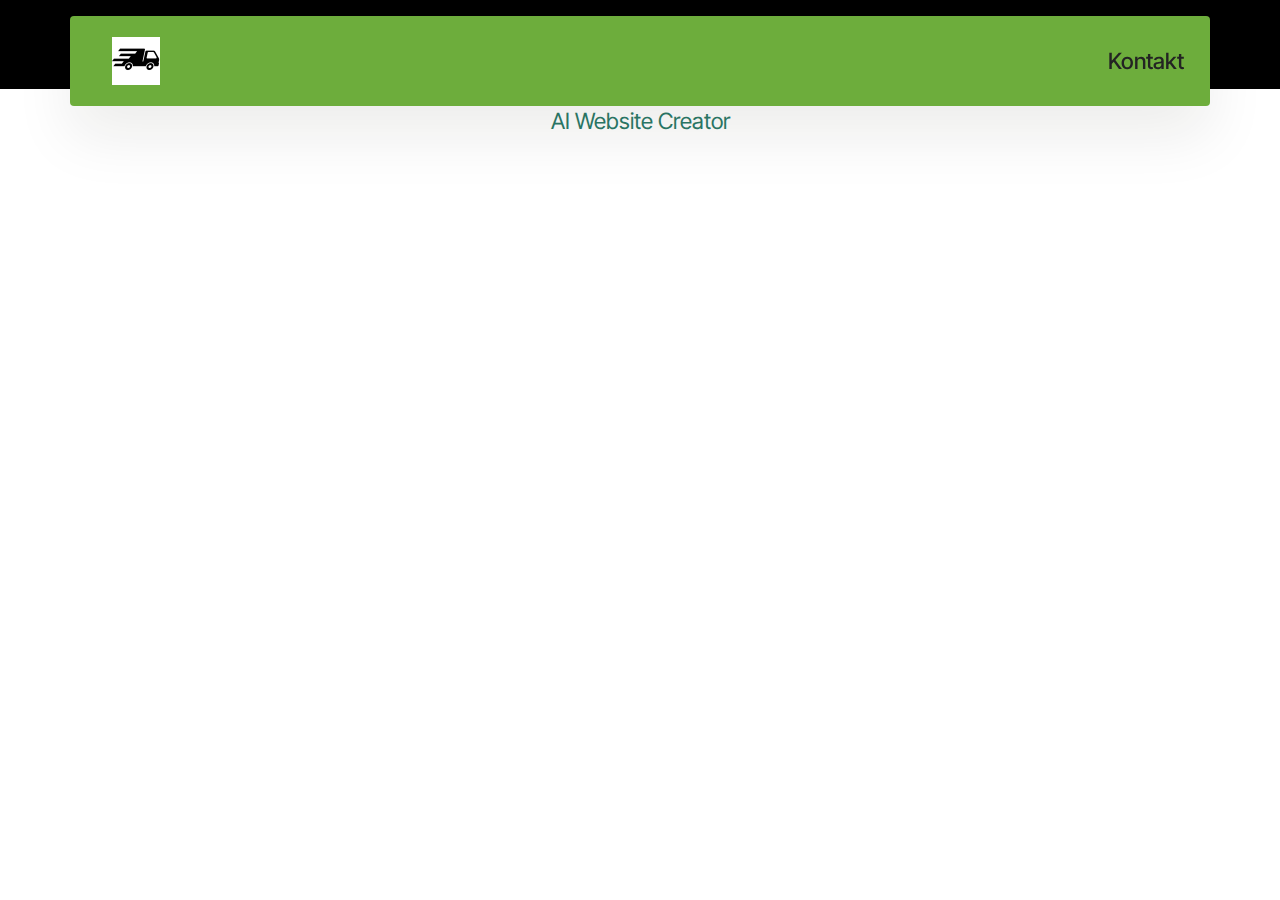
==== commit 6cff82d4: "Add files via upload" ====
--- a/page1polityka-prywatności.html
+++ b/page1polityka-prywatności.html
@@ -75,7 +75,7 @@
             </div>
         </div>
     </div>
-</section><section class="display-7" style="padding: 0;align-items: center;justify-content: center;flex-wrap: wrap;    align-content: center;display: flex;position: relative;height: 4rem;"><a href="https://mobiri.se/3102719" style="flex: 1 1;height: 4rem;position: absolute;width: 100%;z-index: 1;"><img alt="" style="height: 4rem;" src="[data-uri]"></a><p style="margin: 0;text-align: center;" class="display-7">&#8204;</p><a style="z-index:1" href="https://mobirise.com/builder/no-code-website-builder.html">No Code Website Builder</a></section><script src="assets/bootstrap/js/bootstrap.bundle.min.js"></script>  <script src="assets/smoothscroll/smooth-scroll.js"></script>  <script src="assets/ytplayer/index.js"></script>  <script src="assets/dropdown/js/navbar-dropdown.js"></script>  <script src="assets/theme/js/script.js"></script>  
+</section><section class="display-7" style="padding: 0;align-items: center;justify-content: center;flex-wrap: wrap;    align-content: center;display: flex;position: relative;height: 4rem;"><a href="https://mobiri.se/3102719" style="flex: 1 1;height: 4rem;position: absolute;width: 100%;z-index: 1;"><img alt="" style="height: 4rem;" src="[data-uri]"></a><p style="margin: 0;text-align: center;" class="display-7">&#8204;</p><a style="z-index:1" href="https://mobirise.com/builder/ai-website-builder.html">AI Website Creator</a></section><script src="assets/bootstrap/js/bootstrap.bundle.min.js"></script>  <script src="assets/smoothscroll/smooth-scroll.js"></script>  <script src="assets/ytplayer/index.js"></script>  <script src="assets/dropdown/js/navbar-dropdown.js"></script>  <script src="assets/theme/js/script.js"></script>  
   
   
  <div id="scrollToTop" class="scrollToTop mbr-arrow-up"><a style="text-align: center;"><i class="mbr-arrow-up-icon mbr-arrow-up-icon-cm cm-icon cm-icon-smallarrow-up"></i></a></div>
--- a/assets/mobirise/css/mbr-additional.css
+++ b/assets/mobirise/css/mbr-additional.css
@@ -1471,6 +1471,22 @@
   background-color: #000000;
   overflow: hidden;
 }
+.cid-tWf5CyLNAR {
+  padding-top: 5rem;
+  padding-bottom: 5rem;
+  background-color: #ffffff;
+}
+.cid-tWf5CyLNAR .mbr-text {
+  color: #000000;
+  text-align: center;
+}
+.cid-tWf5CyLNAR .mbr-section-subtitle {
+  color: #000000;
+}
+.cid-tWf5CyLNAR .mbr-section-title {
+  color: #000000;
+  text-align: center;
+}
 .cid-tUxrweRSKP {
   z-index: 1000;
   width: 100%;
--- a/assets/mobirise/css/mbr-additional.css
+++ b/assets/mobirise/css/mbr-additional.css
@@ -1471,6 +1471,22 @@
   background-color: #000000;
   overflow: hidden;
 }
+.cid-tWf5CyLNAR {
+  padding-top: 5rem;
+  padding-bottom: 5rem;
+  background-color: #ffffff;
+}
+.cid-tWf5CyLNAR .mbr-text {
+  color: #000000;
+  text-align: center;
+}
+.cid-tWf5CyLNAR .mbr-section-subtitle {
+  color: #000000;
+}
+.cid-tWf5CyLNAR .mbr-section-title {
+  color: #000000;
+  text-align: center;
+}
 .cid-tUxrweRSKP {
   z-index: 1000;
   width: 100%;
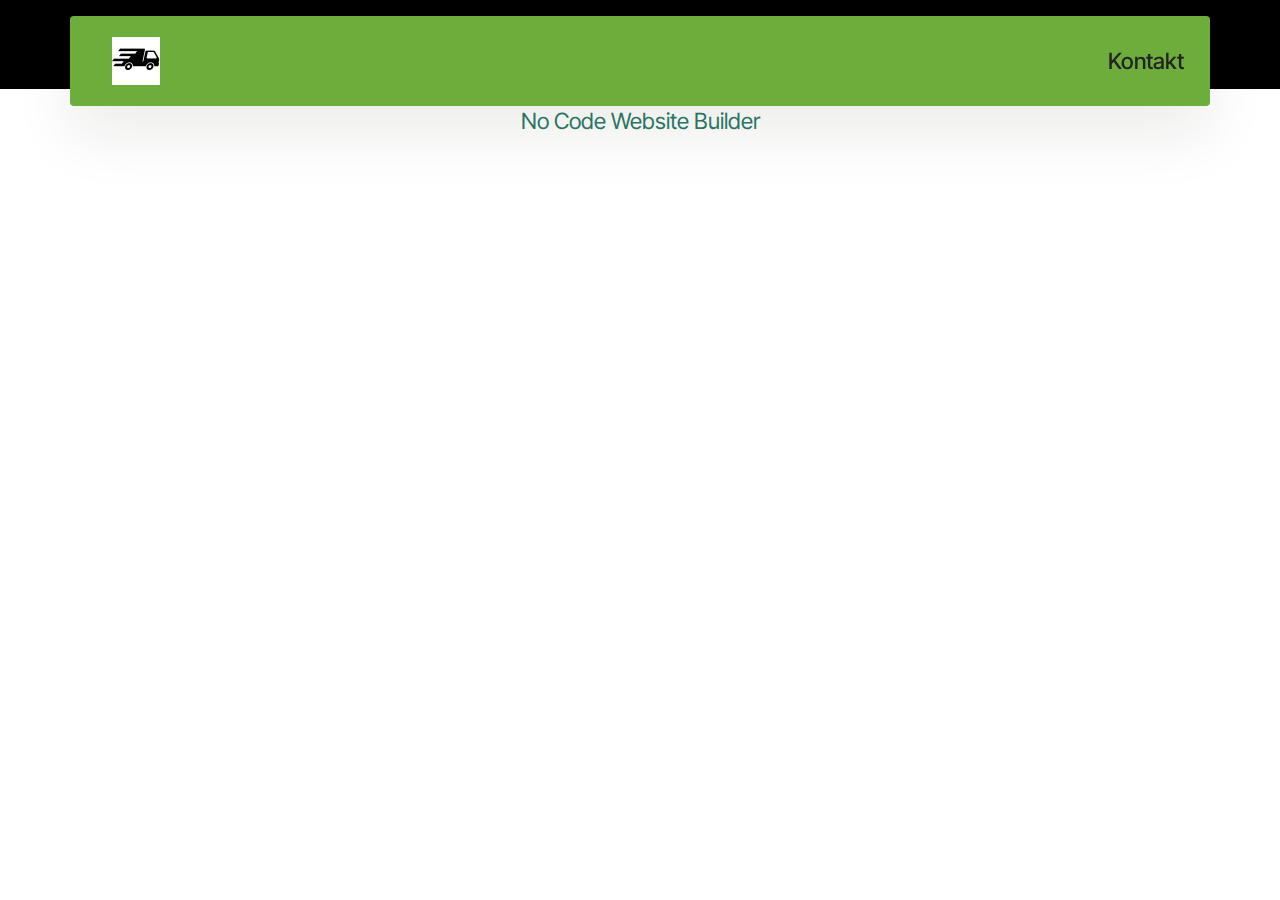
==== commit b5b95ef2: "Add files via upload" ====
--- a/page1polityka-prywatności.html
+++ b/page1polityka-prywatności.html
@@ -75,7 +75,7 @@
             </div>
         </div>
     </div>
-</section><section class="display-7" style="padding: 0;align-items: center;justify-content: center;flex-wrap: wrap;    align-content: center;display: flex;position: relative;height: 4rem;"><a href="https://mobiri.se/3102719" style="flex: 1 1;height: 4rem;position: absolute;width: 100%;z-index: 1;"><img alt="" style="height: 4rem;" src="[data-uri]"></a><p style="margin: 0;text-align: center;" class="display-7">&#8204;</p><a style="z-index:1" href="https://mobirise.com/builder/ai-website-builder.html">AI Website Creator</a></section><script src="assets/bootstrap/js/bootstrap.bundle.min.js"></script>  <script src="assets/smoothscroll/smooth-scroll.js"></script>  <script src="assets/ytplayer/index.js"></script>  <script src="assets/dropdown/js/navbar-dropdown.js"></script>  <script src="assets/theme/js/script.js"></script>  
+</section><section class="display-7" style="padding: 0;align-items: center;justify-content: center;flex-wrap: wrap;    align-content: center;display: flex;position: relative;height: 4rem;"><a href="https://mobiri.se/3102719" style="flex: 1 1;height: 4rem;position: absolute;width: 100%;z-index: 1;"><img alt="" style="height: 4rem;" src="[data-uri]"></a><p style="margin: 0;text-align: center;" class="display-7">&#8204;</p><a style="z-index:1" href="https://mobirise.com/builder/no-code-website-builder.html">No Code Website Builder</a></section><script src="assets/bootstrap/js/bootstrap.bundle.min.js"></script>  <script src="assets/smoothscroll/smooth-scroll.js"></script>  <script src="assets/ytplayer/index.js"></script>  <script src="assets/dropdown/js/navbar-dropdown.js"></script>  <script src="assets/theme/js/script.js"></script>  
   
   
  <div id="scrollToTop" class="scrollToTop mbr-arrow-up"><a style="text-align: center;"><i class="mbr-arrow-up-icon mbr-arrow-up-icon-cm cm-icon cm-icon-smallarrow-up"></i></a></div>
--- a/assets/mobirise/css/mbr-additional.css
+++ b/assets/mobirise/css/mbr-additional.css
@@ -1471,22 +1471,6 @@
   background-color: #000000;
   overflow: hidden;
 }
-.cid-tWf5CyLNAR {
-  padding-top: 5rem;
-  padding-bottom: 5rem;
-  background-color: #ffffff;
-}
-.cid-tWf5CyLNAR .mbr-text {
-  color: #000000;
-  text-align: center;
-}
-.cid-tWf5CyLNAR .mbr-section-subtitle {
-  color: #000000;
-}
-.cid-tWf5CyLNAR .mbr-section-title {
-  color: #000000;
-  text-align: center;
-}
 .cid-tUxrweRSKP {
   z-index: 1000;
   width: 100%;
--- a/assets/mobirise/css/mbr-additional.css
+++ b/assets/mobirise/css/mbr-additional.css
@@ -1471,22 +1471,6 @@
   background-color: #000000;
   overflow: hidden;
 }
-.cid-tWf5CyLNAR {
-  padding-top: 5rem;
-  padding-bottom: 5rem;
-  background-color: #ffffff;
-}
-.cid-tWf5CyLNAR .mbr-text {
-  color: #000000;
-  text-align: center;
-}
-.cid-tWf5CyLNAR .mbr-section-subtitle {
-  color: #000000;
-}
-.cid-tWf5CyLNAR .mbr-section-title {
-  color: #000000;
-  text-align: center;
-}
 .cid-tUxrweRSKP {
   z-index: 1000;
   width: 100%;
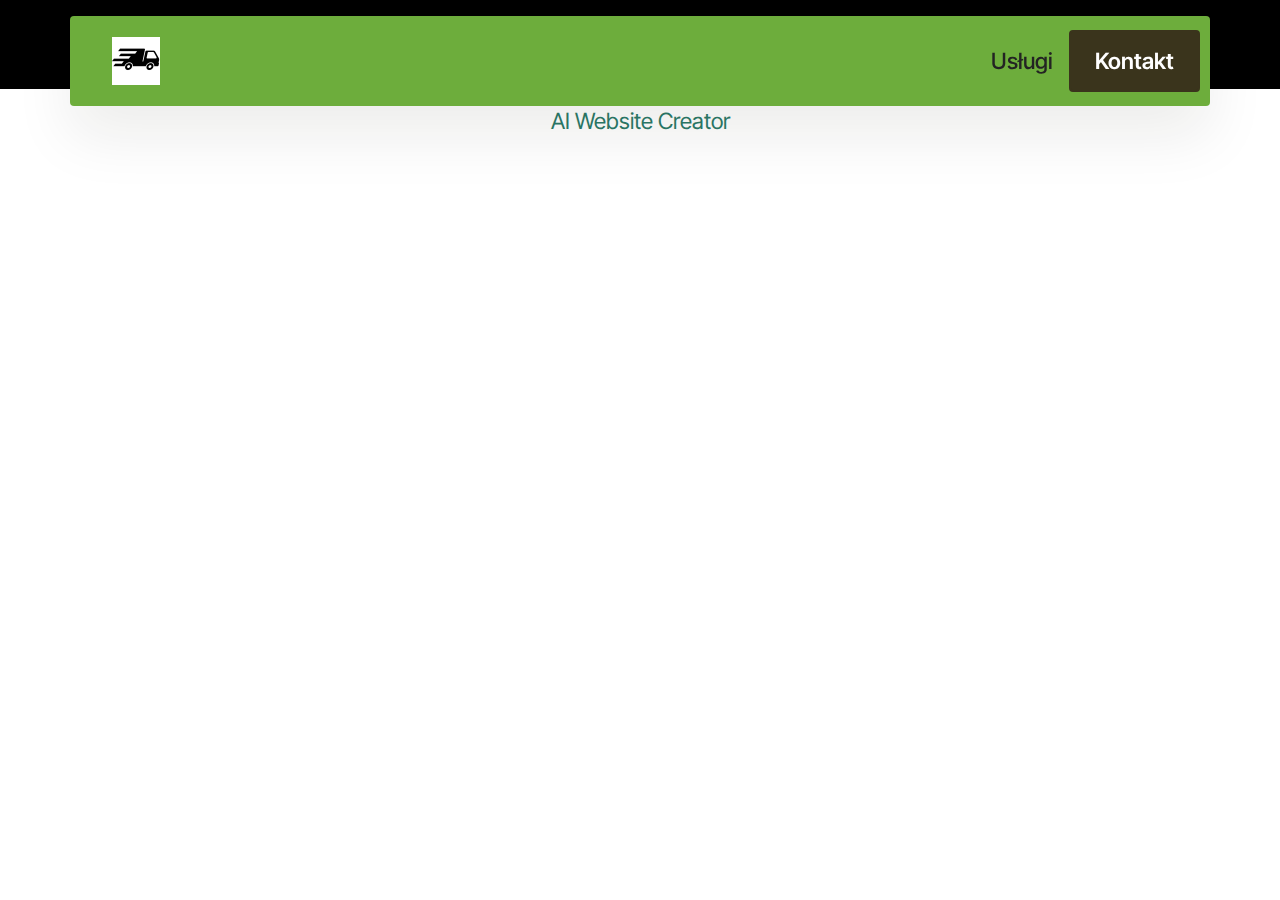
==== commit 867f1cde: "Add files via upload" ====
--- a/page1polityka-prywatności.html
+++ b/page1polityka-prywatności.html
@@ -50,11 +50,11 @@
 				</div>
 			</button>
 			<div class="collapse navbar-collapse" id="navbarSupportedContent">
-				<ul class="navbar-nav nav-dropdown nav-right" data-app-modern-menu="true"><li class="nav-item">
-						<a class="nav-link link text-black display-4" href="index.html#contacts01-1u">Kontakt</a>
+				<ul class="navbar-nav nav-dropdown" data-app-modern-menu="true"><li class="nav-item">
+						<a class="nav-link link text-black text-primary display-4" href="index.html#article12-25">Usługi</a>
 					</li></ul>
 				
-				
+				<div class="navbar-buttons mbr-section-btn"><a class="btn btn-success display-4" href="index.html#contacts01-1u">Kontakt</a></div>
 			</div>
 		</div>
 	</nav>
@@ -75,7 +75,7 @@
             </div>
         </div>
     </div>
-</section><section class="display-7" style="padding: 0;align-items: center;justify-content: center;flex-wrap: wrap;    align-content: center;display: flex;position: relative;height: 4rem;"><a href="https://mobiri.se/3102719" style="flex: 1 1;height: 4rem;position: absolute;width: 100%;z-index: 1;"><img alt="" style="height: 4rem;" src="[data-uri]"></a><p style="margin: 0;text-align: center;" class="display-7">&#8204;</p><a style="z-index:1" href="https://mobirise.com/builder/no-code-website-builder.html">No Code Website Builder</a></section><script src="assets/bootstrap/js/bootstrap.bundle.min.js"></script>  <script src="assets/smoothscroll/smooth-scroll.js"></script>  <script src="assets/ytplayer/index.js"></script>  <script src="assets/dropdown/js/navbar-dropdown.js"></script>  <script src="assets/theme/js/script.js"></script>  
+</section><section class="display-7" style="padding: 0;align-items: center;justify-content: center;flex-wrap: wrap;    align-content: center;display: flex;position: relative;height: 4rem;"><a href="https://mobiri.se/3102719" style="flex: 1 1;height: 4rem;position: absolute;width: 100%;z-index: 1;"><img alt="" style="height: 4rem;" src="[data-uri]"></a><p style="margin: 0;text-align: center;" class="display-7">&#8204;</p><a style="z-index:1" href="https://mobirise.com/builder/ai-website-builder.html">AI Website Creator</a></section><script src="assets/bootstrap/js/bootstrap.bundle.min.js"></script>  <script src="assets/smoothscroll/smooth-scroll.js"></script>  <script src="assets/ytplayer/index.js"></script>  <script src="assets/dropdown/js/navbar-dropdown.js"></script>  <script src="assets/theme/js/script.js"></script>  
   
   
  <div id="scrollToTop" class="scrollToTop mbr-arrow-up"><a style="text-align: center;"><i class="mbr-arrow-up-icon mbr-arrow-up-icon-cm cm-icon cm-icon-smallarrow-up"></i></a></div>
--- a/assets/mobirise/css/mbr-additional.css
+++ b/assets/mobirise/css/mbr-additional.css
@@ -1465,11 +1465,24 @@
   color: #232323;
   text-align: center;
 }
-.cid-tTGEgxkvbw {
-  padding-top: 30px;
-  padding-bottom: 30px;
-  background-color: #000000;
-  overflow: hidden;
+.cid-tTGA4AkZ2n P {
+  text-align: left;
+}
+.cid-tWTMiEW7yc {
+  padding-top: 5rem;
+  padding-bottom: 5rem;
+  background-color: #ffffff;
+}
+.cid-tWTMiEW7yc .mbr-text {
+  color: #000000;
+  text-align: center;
+}
+.cid-tWTMiEW7yc .mbr-section-subtitle {
+  color: #000000;
+}
+.cid-tWTMiEW7yc .mbr-section-title {
+  color: #000000;
+  text-align: center;
 }
 .cid-tUxrweRSKP {
   z-index: 1000;
--- a/assets/mobirise/css/mbr-additional.css
+++ b/assets/mobirise/css/mbr-additional.css
@@ -1465,11 +1465,24 @@
   color: #232323;
   text-align: center;
 }
-.cid-tTGEgxkvbw {
-  padding-top: 30px;
-  padding-bottom: 30px;
-  background-color: #000000;
-  overflow: hidden;
+.cid-tTGA4AkZ2n P {
+  text-align: left;
+}
+.cid-tWTMiEW7yc {
+  padding-top: 5rem;
+  padding-bottom: 5rem;
+  background-color: #ffffff;
+}
+.cid-tWTMiEW7yc .mbr-text {
+  color: #000000;
+  text-align: center;
+}
+.cid-tWTMiEW7yc .mbr-section-subtitle {
+  color: #000000;
+}
+.cid-tWTMiEW7yc .mbr-section-title {
+  color: #000000;
+  text-align: center;
 }
 .cid-tUxrweRSKP {
   z-index: 1000;
